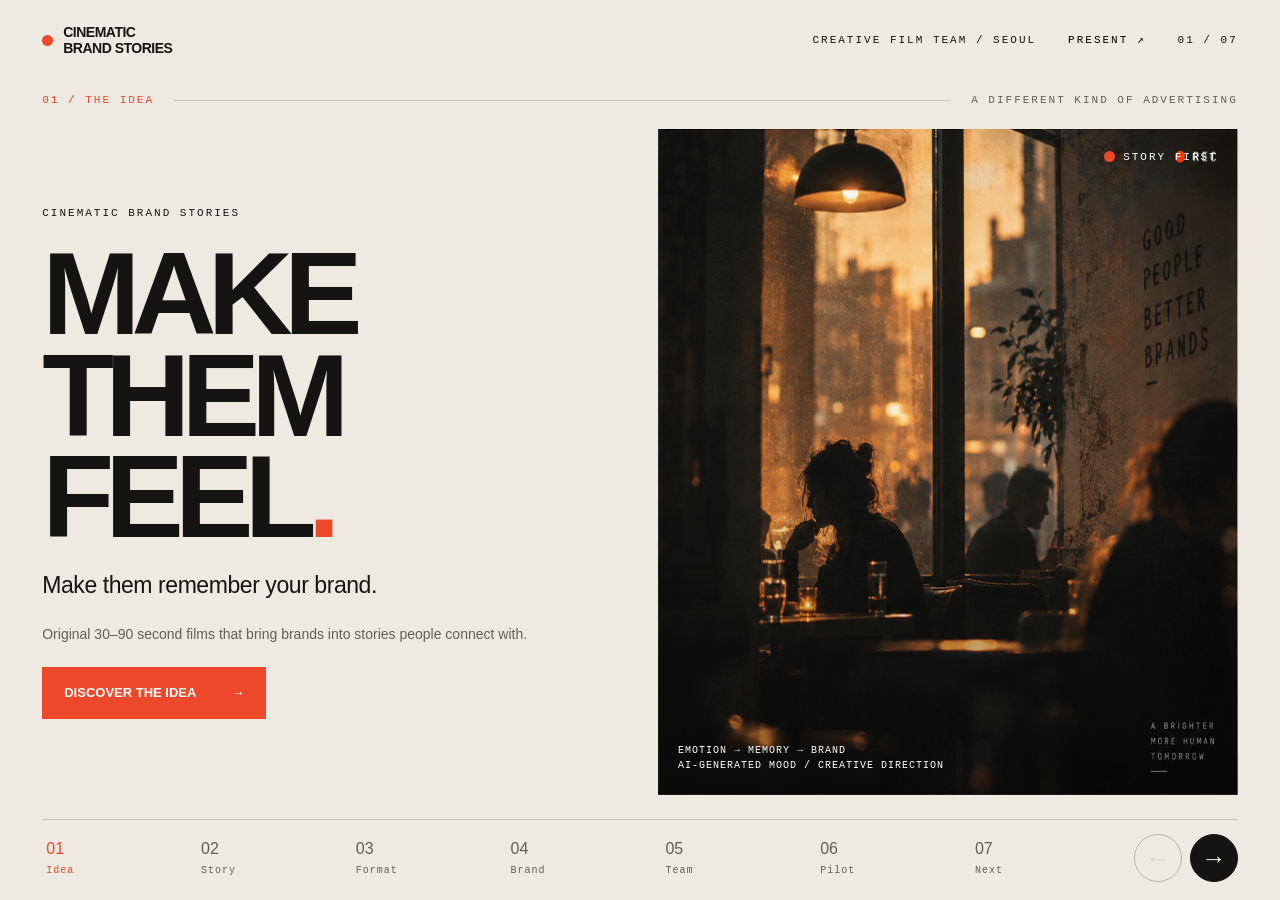
==== cinematic-stories/index.html @ 03edad2c "Add cinematic brand stories pitch website for iPad" ====
<!doctype html>
<html lang="en"><head><meta charset="utf-8"><meta name="viewport" content="width=device-width,initial-scale=1,viewport-fit=cover"><meta name="apple-mobile-web-app-capable" content="yes"><meta name="apple-mobile-web-app-status-bar-style" content="black-translucent"><meta name="theme-color" content="#eeeae2"><meta name="description" content="Cinematic Brand Stories. Original 30–90 second brand films, from concept to final film."><title>Cinematic Brand Stories — Creative Film Team</title><link rel="icon" href="../favicon.svg"><style>
:root{--paper:#eeeae2;--ink:#141412;--red:#ed482a;--line:#c8c4bb;--muted:#625f58;--pad:clamp(22px,3.3vw,60px)}*{box-sizing:border-box}body{margin:0;background:var(--paper);color:var(--ink);font-family:Arial,Helvetica,sans-serif;height:100vh;height:100dvh;display:flex;flex-direction:column;overflow:hidden}button,a{-webkit-tap-highlight-color:transparent}button{font:inherit;cursor:pointer}button:focus-visible,a:focus-visible{outline:3px solid var(--red);outline-offset:4px}button:disabled{opacity:.25;cursor:default}header{display:flex;align-items:center;justify-content:space-between;padding:18px var(--pad);padding-top:max(18px,env(safe-area-inset-top));gap:15px;flex:none}.logo{font-size:14px;font-weight:800;letter-spacing:-.5px;display:flex;align-items:center;gap:10px}.dot{display:inline-block;width:11px;height:11px;border-radius:100%;background:var(--red)}.mono,.eyebrow{font:11px/1.5 'Courier New',monospace;letter-spacing:2px;text-transform:uppercase}.header-right{display:flex;gap:24px;align-items:center}.plain{border:0;background:none;min-height:44px;padding:8px}.deck{display:flex;flex:1;min-height:0;overflow-x:auto;overflow-y:hidden;scroll-snap-type:x mandatory;scrollbar-width:none;overscroll-behavior-x:contain;-webkit-overflow-scrolling:touch}.deck::-webkit-scrollbar{display:none}.slide{flex:0 0 100%;width:100%;height:100%;overflow-y:auto;scroll-snap-align:start;scroll-snap-stop:always;padding:12px var(--pad) 24px;display:flex;flex-direction:column;gap:20px}.section-top{display:flex;align-items:center;gap:20px;color:var(--muted)}.section-top span:first-child{color:var(--red)}.rule{height:1px;flex:1;background:var(--line)}h1,h2,h3,p{margin:0}h1{font-size:clamp(70px,9.2vw,145px);line-height:.86;letter-spacing:-.075em;font-weight:900}h2{font-size:clamp(42px,6.1vw,94px);line-height:.95;letter-spacing:-.065em;font-weight:800}h3{font-size:22px;letter-spacing:-.8px}.red{color:var(--red)}.split{display:grid;grid-template-columns:1fr 1fr;gap:36px;flex:1;min-height:0}.hero-copy{display:flex;flex-direction:column;align-items:flex-start;justify-content:center;gap:22px}.lede{font-size:clamp(17px,1.8vw,24px);line-height:1.4;max-width:530px;letter-spacing:-.45px}.small{font-size:14px;line-height:1.5;color:var(--muted)}.cta{display:inline-flex;justify-content:space-between;align-items:center;gap:35px;background:var(--red);color:white;text-decoration:none;border:0;padding:16px 22px;min-height:52px;font-size:13px;font-weight:700}.art{position:relative;overflow:hidden;min-height:300px;background:#282019}.art img{position:absolute;width:169.55%;height:131.48%;max-width:none;left:-65.34%;top:-13.68%}.art:after{content:"";position:absolute;inset:0;background:linear-gradient(0deg,rgba(0,0,0,.45),transparent 45%);pointer-events:none}.art-label{position:absolute;left:20px;bottom:22px;z-index:1;color:white;font:10px/1.5 'Courier New',monospace;letter-spacing:1px}.rec{position:absolute;right:20px;top:20px;z-index:1;color:white;display:flex;align-items:center;gap:8px}.story-lines{display:flex;flex-direction:column;justify-content:center;gap:0}.story-row{border-top:1px solid var(--line);padding:23px 0;display:grid;grid-template-columns:34px 1fr;gap:14px}.story-row .num{color:var(--red);font:12px 'Courier New',monospace}.story-row p{font-size:clamp(22px,2.6vw,38px);line-height:1.1;letter-spacing:-1px}.bottom-note{margin-top:auto;border-top:1px solid var(--line);padding-top:20px}.format-title{display:flex;align-items:flex-end;justify-content:space-between;gap:25px}.duration{font-size:clamp(58px,8vw,112px);letter-spacing:-7px;line-height:1;color:var(--red);white-space:nowrap}.duration small{font-size:14px;letter-spacing:0}.work-grid{display:grid;grid-template-columns:repeat(3,1fr);gap:18px}.work-visual{aspect-ratio:16/10;background:#222320;display:grid;place-items:center;position:relative;overflow:hidden}.work-visual:before{content:"";position:absolute;inset:0;background:radial-gradient(ellipse at 30% 70%,#91674480,transparent 65%)}.work-card:nth-child(2) .work-visual{background:#242a2c}.work-card:nth-child(2) .work-visual:before{background:radial-gradient(ellipse at 70% 25%,#929b9680,transparent 60%)}.work-card:nth-child(3) .work-visual{background:#343024}.work-card:nth-child(3) .work-visual:before{background:radial-gradient(ellipse at 40% 40%,#d6b37270,transparent 65%)}.frame{position:absolute;inset:16px;border:1px solid #ffffff38}.placeholder-symbol{font-size:44px;color:#eeeae2;z-index:1;font-weight:200}.placeholder-label{position:absolute;bottom:24px;color:#ffffffb0;font:9px 'Courier New',monospace;text-transform:uppercase;letter-spacing:2px}.work-card h3{font-size:18px;margin-top:12px}.work-type{display:block;margin-top:6px;font:10px 'Courier New',monospace;letter-spacing:1px;color:var(--muted);text-transform:uppercase}video{width:100%;height:100%;object-fit:contain;position:relative;background:black;z-index:2}.genres{font-size:14px;line-height:1.5}.pill-grid{display:grid;grid-template-columns:1fr 1fr;gap:0}.pill{border-top:1px solid var(--line);padding:20px 0;display:flex;gap:14px;font-size:22px;letter-spacing:-.6px}.pill span{color:var(--red);font:11px 'Courier New',monospace;padding-top:6px}.brand-mark{font-size:clamp(110px,22vw,330px);line-height:1;color:var(--red);font-weight:800;letter-spacing:-.09em}.brand-box{display:flex;flex-direction:column;justify-content:center;gap:25px}.process{display:grid;grid-template-columns:repeat(5,1fr);border-top:1px solid var(--line);border-bottom:1px solid var(--line);margin:10px 0}.process div{padding:25px 12px;border-right:1px solid var(--line)}.process div:last-child{border:0}.process span{display:block;margin-bottom:30px;color:var(--red)}.process strong{font-size:clamp(15px,1.8vw,24px);letter-spacing:-.7px}.team-bottom{display:grid;grid-template-columns:1fr 1fr;gap:35px;align-items:center}.role-list{display:flex;flex-wrap:wrap;gap:10px}.role-list span{padding:11px 14px;border:1px solid var(--line);font-size:13px}.pilot{display:grid;grid-template-columns:1fr 1fr;gap:35px;align-items:center;flex:1}.pilot-card{background:var(--red);padding:35px;color:var(--paper);display:flex;flex-direction:column;gap:25px}.zero{font-size:clamp(110px,16vw,210px);line-height:.85;letter-spacing:-10px;font-weight:800}.pilot-card h3{font-size:26px}.pilot-card .small{color:#fff;max-width:380px}.checklist{display:flex;flex-direction:column;gap:14px;font-size:21px;letter-spacing:-.5px}.checklist span{color:var(--red);margin-right:14px}.last{justify-content:space-between}.partner{display:grid;grid-template-columns:1fr 50px 1fr;gap:25px;align-items:center}.partner .cross{font-size:42px;color:var(--red);text-align:center}.partner-box{border-top:1px solid var(--line);padding-top:16px}.partner-box p{font-size:17px;line-height:1.4;margin-top:12px;max-width:390px}.closing{display:flex;align-items:center;justify-content:space-between;gap:25px;border-top:1px solid var(--line);padding-top:20px}.closing a{color:var(--ink);text-underline-offset:4px}.closing .cta{color:white}.nav{display:flex;gap:16px;padding:12px var(--pad);padding-bottom:max(16px,env(safe-area-inset-bottom));border-top:1px solid var(--line);margin:0 var(--pad);padding-left:0;padding-right:0;flex:none;align-items:center}.chapters{display:grid;grid-template-columns:repeat(7,1fr);gap:8px;flex:1}.chapters button{min-height:52px;text-align:left;border:0;background:none;color:var(--muted);padding:4px}.chapters button span{display:block;font:10px 'Courier New',monospace;letter-spacing:1px;margin-top:7px}.chapters button[aria-current=step]{color:var(--red)}.arrows{display:flex;gap:8px}.arrows button{width:48px;height:48px;border:1px solid var(--ink);border-radius:50%;background:none;font-size:25px}.arrows #next{background:var(--ink);color:var(--paper)}#tip{position:fixed;top:85px;left:var(--pad);right:var(--pad);background:var(--ink);color:white;padding:18px;z-index:5;font-size:14px}#tip button{float:right;color:white}.skip{position:fixed;top:-100px;left:20px;background:white;padding:15px;z-index:10}.skip:focus{top:10px}
@media(min-width:1400px){.slide{gap:28px}.hero-copy{gap:30px}}
@media(max-height:720px) and (min-width:800px){header{padding-top:10px;padding-bottom:8px}.slide{gap:14px;padding-bottom:16px}h1{font-size:clamp(68px,8.3vw,110px)}h2{font-size:clamp(40px,5vw,70px)}.hero-copy{gap:16px}.lede{font-size:18px}.story-row{padding:16px 0}.process div{padding:18px 12px}.process span{margin-bottom:18px}.pill{padding:14px 0}.nav{padding-top:6px;padding-bottom:8px}.pilot-card{padding:25px;gap:20px}.work-visual{aspect-ratio:16/8}}
@media(max-width:800px){.split{grid-template-columns:1fr;gap:25px;min-height:auto}.hero-copy{gap:22px}.art{min-height:280px}.slide{gap:20px;padding-top:10px}.header-right .mono{display:none}h1{font-size:clamp(76px,13vw,115px)}h2{font-size:clamp(45px,8vw,70px)}.format-title{align-items:flex-start;flex-direction:column;gap:15px}.duration{font-size:65px;letter-spacing:-4px}.work-grid{gap:12px}.work-card h3{font-size:15px}.placeholder-label{bottom:14px;font-size:8px;letter-spacing:0}.frame{inset:10px}.placeholder-symbol{font-size:30px}.team-bottom,.pilot{grid-template-columns:1fr}.pilot-card{padding:28px}.process{grid-template-columns:repeat(5,1fr)}.process div{padding:20px 6px}.process strong{font-size:13px;letter-spacing:-.4px}.process span{margin-bottom:20px}.partner{gap:12px;grid-template-columns:1fr 25px 1fr}.partner-box h3{font-size:19px}.partner-box p{font-size:15px}.closing{align-items:flex-start;flex-direction:column}.chapters button span{display:none}.chapters button{min-height:44px;font-size:12px}.nav{gap:8px}.arrows button{width:44px;height:44px}.brand-mark{font-size:140px}.pill{font-size:18px}.last{gap:28px}.bottom-note{margin-top:12px}}
@media(max-width:480px){.work-grid{grid-template-columns:1fr}.work-visual{aspect-ratio:16/8}.work-card{margin-bottom:10px}.partner{grid-template-columns:1fr}.partner .cross{text-align:left}.process{grid-template-columns:1fr}.process div{display:flex;gap:20px;border-right:0;border-bottom:1px solid var(--line);padding:14px}.process span{margin:0}.process strong{font-size:18px}.header-right{gap:4px}.logo{font-size:12px}.chapters{gap:0}.chapters button{padding:2px}}
@media(prefers-reduced-motion:reduce){*{scroll-behavior:auto!important}}@media print{body{height:auto;overflow:visible}header,.nav{display:none}.deck{display:block;overflow:visible}.slide{width:100%;height:auto;min-height:95vh;overflow:visible;break-after:page;padding:30px}.slide[inert]{visibility:visible}}
</style></head><body><a class="skip" href="#deck">Skip to presentation</a>
<header><div class="logo"><i class="dot"></i>CINEMATIC<br>BRAND STORIES</div><div class="header-right"><span class="mono">Creative Film Team / Seoul</span><button class="plain mono" id="present" aria-label="Open full screen">Present ↗</button><span class="mono" id="counter" aria-live="polite">01 / 07</span></div></header>
<div id="tip" hidden><button class="plain" onclick="this.parentNode.hidden=true" aria-label="Dismiss">×</button></div>
<main class="deck" id="deck" aria-label="Seven chapter brand film presentation" tabindex="-1">
<section class="slide" aria-label="The idea"><div class="section-top mono"><span>01 / THE IDEA</span><div class="rule"></div><span>A different kind of advertising</span></div><div class="split"><div class="hero-copy"><p class="eyebrow">Cinematic Brand Stories</p><h1>MAKE<br>THEM<br>FEEL<span class="red">.</span></h1><p class="lede">Make them remember your brand.</p><p class="small">Original 30–90 second films that bring brands into stories people connect with.</p><button class="cta" data-go="1">DISCOVER THE IDEA <span>→</span></button></div><div class="art"><img src="design-direction.png" alt="An AI-generated cinematic café moodboard"><div class="rec mono"><i class="dot"></i>STORY FIRST</div><span class="art-label">EMOTION → MEMORY → BRAND<br>AI-GENERATED MOOD / CREATIVE DIRECTION</span></div></div></section>
<section class="slide" aria-label="The story"><div class="section-top mono"><span>02 / THE STORY</span><div class="rule"></div><span>Product → meaning</span></div><div class="split"><div class="hero-copy"><h2>A COFFEE.<br>A PLACE.<br><span class="red">A FEELING.</span></h2><p class="lede">A café can be much more than a place to buy coffee.</p><p class="small">When a product belongs to a meaningful moment, it becomes part of the story.</p></div><div class="story-lines"><div class="story-row"><span class="num">01</span><p>The first date.<br>The start of something.</p></div><div class="story-row"><span class="num">02</span><p>A reunion.<br>Five years later.</p></div><div class="story-row"><span class="num">03</span><p>A familiar taste.<br>Someone you miss.</p></div><p class="bottom-note lede">They remember the feeling.<br><strong>And the brand within it.</strong></p></div></div></section>
<section class="slide" aria-label="The format and works"><div class="section-top mono"><span>03 / THE FORMAT</span><div class="rule"></div><span>Short films. Lasting feelings.</span></div><div class="format-title"><h2>SMALL FILMS.<br><span class="red">REAL STORIES.</span></h2><div class="duration">30–90<small> SEC</small></div></div><p class="genres">Romance / Drama / Comedy / Nostalgia / Lifestyle / Wit</p><div class="work-grid">
<article class="work-card" data-work="0"><div class="work-visual"><div class="frame"></div><span class="placeholder-symbol" aria-hidden="true">＋</span><span class="placeholder-label">Your film goes here</span></div><h3>Film 01</h3><span class="work-type">Emotional storytelling</span></article><article class="work-card" data-work="1"><div class="work-visual"><div class="frame"></div><span class="placeholder-symbol" aria-hidden="true">＋</span><span class="placeholder-label">Your film goes here</span></div><h3>Film 02</h3><span class="work-type">Character & connection</span></article><article class="work-card" data-work="2"><div class="work-visual"><div class="frame"></div><span class="placeholder-symbol" aria-hidden="true">＋</span><span class="placeholder-label">Your film goes here</span></div><h3>Film 03</h3><span class="work-type">Brand personality</span></article>
</div><p class="small">Portfolio slots — ready for selected films and references.</p><p class="bottom-note lede">One complete story. Your brand at its heart.</p></section>
<section class="slide" aria-label="Brand understanding"><div class="section-top mono"><span>04 / YOUR BRAND</span><div class="rule"></div><span>Identity before ideas</span></div><div class="split"><div class="brand-box"><h2>IT STARTS<br>WITH <span class="red">YOU.</span></h2><p class="lede">We understand the brand before we write the story.</p><div class="brand-mark" aria-hidden="true">↗</div></div><div class="hero-copy"><div class="pill-grid" style="width:100%"><div class="pill"><span>01</span>Visual style</div><div class="pill"><span>02</span>Target audience</div><div class="pill"><span>03</span>Mood & tone</div><div class="pill"><span>04</span>Products</div><div class="pill"><span>05</span>Brand story</div><div class="pill"><span>06</span>Distinctive qualities</div></div><p class="bottom-note lede">A story rooted in what makes your brand unique.</p></div></div></section>
<section class="slide" aria-label="Our team and process"><div class="section-top mono"><span>05 / THE TEAM</span><div class="rule"></div><span>From first idea to final frame</span></div><h2>ONE SMALL TEAM.<br><span class="red">THE WHOLE FILM.</span></h2><p class="lede">A complete creative process, with fewer moving parts.</p><div class="process"><div><span class="mono">01 →</span><strong>Concept</strong></div><div><span class="mono">02 →</span><strong>Script</strong></div><div><span class="mono">03 →</span><strong>Pre-production</strong></div><div><span class="mono">04 →</span><strong>Shoot</strong></div><div><span class="mono">05 →</span><strong>Edit</strong></div></div><div class="team-bottom"><div class="role-list"><span>Creative development</span><span>Directing</span><span>Acting / Modeling</span><span>Shooting</span><span>Editing</span></div><p class="lede">We can also appear in the film.<br><span class="small">Flexible production. Efficient use of resources. A cinematic approach.</span></p></div><p class="bottom-note small">The deliverable: one original cinematic commercial, from concept to finished film.</p></section>
<section class="slide" aria-label="The pilot offer"><div class="section-top mono"><span>06 / THE PILOT</span><div class="rule"></div><span>See the idea become a film</span></div><div class="pilot"><div class="hero-copy"><h2>LET’S MAKE<br><span class="red">THE FIRST ONE.</span></h2><div class="checklist"><p><span>01</span>Choose one brand together.</p><p><span>02</span>Explore several concepts.</p><p><span>03</span>Select one story.</p><p><span>04</span>Produce one finished film.</p></div><p class="small">A proof of concept to evaluate—and a first case study to build on.</p></div><div class="pilot-card"><p class="eyebrow">First pilot / Our offer</p><div class="zero">0<span style="font-size:.3em;letter-spacing:-2px"> fee</span></div><h3>No production fee<br>charged by our team.</h3><p class="small">Concept, script, directing, shooting, acting if needed, and editing.</p><p class="small">Any external costs and the project scope are agreed together before production.</p></div></div></section>
<section class="slide last" aria-label="Partnership and next step"><div class="section-top mono"><span>07 / WHAT’S NEXT</span><div class="rule"></div><span>Build something together</span></div><h2>YOUR BRAND INSIGHT.<br>OUR FILMCRAFT.<br><span class="red">A NEW POSSIBILITY.</span></h2><div class="partner"><div class="partner-box"><p class="eyebrow">The agency</p><h3>Brand & business.</h3><p>You bring brand understanding, client relationships, and business needs.</p></div><div class="cross">×</div><div class="partner-box"><p class="eyebrow">Creative Film Team</p><h3>Story & production.</h3><p>We turn those needs into a story and deliver the finished film.</p></div></div><p class="small">If the pilot works, we develop the format for other clients—with budgets, scale, and commercial terms agreed per project.</p><div class="closing"><div><p class="lede"><strong>Let’s choose a brand for the first pilot.</strong></p><p class="small" style="margin-top:8px">Watch. Feel. Remember. <span class="red">“That was an ad.”</span></p></div><a class="cta" href="../index.html">MEET THE PRODUCER <span>↗</span></a></div></section>
</main><footer class="nav"><nav class="chapters" aria-label="Chapters"><button aria-label="Chapter 1: Idea" aria-current="step">01<span>Idea</span></button><button aria-label="Chapter 2: Story" aria-current="false">02<span>Story</span></button><button aria-label="Chapter 3: Format" aria-current="false">03<span>Format</span></button><button aria-label="Chapter 4: Brand" aria-current="false">04<span>Brand</span></button><button aria-label="Chapter 5: Team" aria-current="false">05<span>Team</span></button><button aria-label="Chapter 6: Pilot" aria-current="false">06<span>Pilot</span></button><button aria-label="Chapter 7: Next" aria-current="false">07<span>Next</span></button></nav><div class="arrows"><button id="prev" aria-label="Previous chapter" disabled>←</button><button id="next" aria-label="Next chapter">→</button></div></footer>
<script src="works.js"></script><script>
const deck=document.querySelector('.deck'), slides=[...document.querySelectorAll('.slide')], tabs=[...document.querySelectorAll('.chapters button')];
let active=0;const reduced=matchMedia('(prefers-reduced-motion: reduce)').matches;
function go(n){n=Math.max(0,Math.min(6,n));deck.scrollTo({left:n*deck.clientWidth,behavior:reduced?'auto':'smooth'});}
function update(){const n=Math.max(0,Math.min(6,Math.round(deck.scrollLeft/deck.clientWidth)));if(n!==active)document.querySelectorAll('video').forEach(v=>v.pause());active=n;tabs.forEach((b,i)=>{b.setAttribute('aria-current',i===n?'step':'false');slides[i].inert=i!==n;});document.querySelector('#counter').textContent=String(n+1).padStart(2,'0')+' / 07';document.querySelector('#prev').disabled=n===0;document.querySelector('#next').disabled=n===6;history.replaceState(null,'','#'+(n+1));}
tabs.forEach((b,i)=>b.addEventListener('click',()=>go(i)));document.querySelectorAll('[data-go]').forEach(b=>b.addEventListener('click',()=>go(Number(b.dataset.go))));
document.querySelector('#prev').onclick=()=>go(active-1);document.querySelector('#next').onclick=()=>go(active+1);
deck.addEventListener('scroll',()=>requestAnimationFrame(update),{passive:true});
document.addEventListener('keydown',e=>{if(/INPUT|TEXTAREA|VIDEO/.test(e.target.tagName))return;if(e.key==='ArrowRight'){e.preventDefault();go(active+1);}if(e.key==='ArrowLeft'){e.preventDefault();go(active-1);}});
let resizeTimer;window.addEventListener('resize',()=>{clearTimeout(resizeTimer);resizeTimer=setTimeout(()=>{deck.scrollTo({left:active*deck.clientWidth,behavior:'instant'});},100);});
const initial=Number(location.hash.slice(1));if(initial>=1&&initial<=7)deck.scrollLeft=(initial-1)*deck.clientWidth;update();
document.querySelector('#present').onclick=async()=>{try{if(document.fullscreenElement)await document.exitFullscreen();else if(document.documentElement.requestFullscreen)await document.documentElement.requestFullscreen();else{document.querySelector('#tip').textContent='On iPad: Safari → Share → Add to Home Screen for a full-screen pitch.';document.querySelector('#tip').hidden=false;}}catch{document.querySelector('#tip').textContent='Use Safari → Share → Add to Home Screen on iPad.';document.querySelector('#tip').hidden=false;}};
if(window.CBS_WORKS) window.CBS_WORKS.forEach((work,i)=>{const card=document.querySelector('[data-work="'+i+'"]');if(!card)return;card.querySelector('h3').textContent=work.title||'Film '+(i+1);card.querySelector('.work-type').textContent=work.category||'Brand film';if(work.src){let u;try{u=new URL(work.src,location.href);}catch{return;}if(!['https:','http:'].includes(u.protocol))return;const video=document.createElement('video');video.controls=true;video.playsInline=true;video.preload='metadata';video.src=u.href;if(work.poster)video.poster=work.poster;video.setAttribute('aria-label',work.title||'Brand film');card.querySelector('.work-visual').replaceChildren(video);card.querySelector('.placeholder-label').textContent='Selected work';}});
</script></body></html>
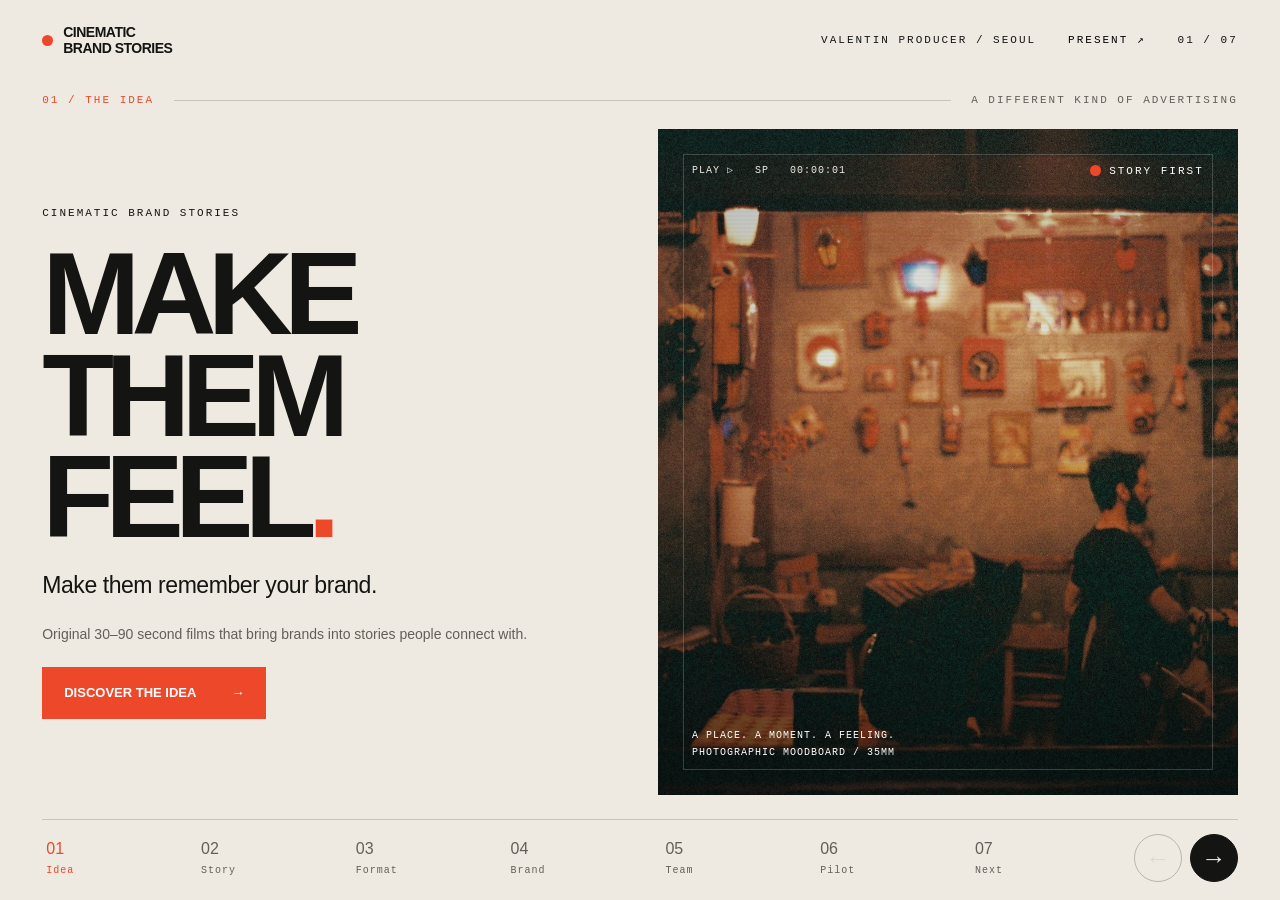
==== commit 2e4891b1: "Add real cinematic photography, story diagrams and interactive brand moodboards" ====
--- a/cinematic-stories/index.html
+++ b/cinematic-stories/index.html
@@ -1,26 +1,116 @@
 <!doctype html>
-<html lang="en"><head><meta charset="utf-8"><meta name="viewport" content="width=device-width,initial-scale=1,viewport-fit=cover"><meta name="apple-mobile-web-app-capable" content="yes"><meta name="apple-mobile-web-app-status-bar-style" content="black-translucent"><meta name="theme-color" content="#eeeae2"><meta name="description" content="Cinematic Brand Stories. Original 30–90 second brand films, from concept to final film."><title>Cinematic Brand Stories — Creative Film Team</title><link rel="icon" href="../favicon.svg"><style>
+<html lang="en"><head><meta charset="utf-8"><meta name="viewport" content="width=device-width,initial-scale=1,viewport-fit=cover"><meta name="apple-mobile-web-app-capable" content="yes"><meta name="apple-mobile-web-app-status-bar-style" content="black-translucent"><meta name="theme-color" content="#eeeae2"><meta name="description" content="Cinematic Brand Stories. Original 30–90 second brand films, from concept to final film."><title>Cinematic Brand Stories — Valentin Producer</title><link rel="icon" href="../favicon.svg"><style>
 :root{--paper:#eeeae2;--ink:#141412;--red:#ed482a;--line:#c8c4bb;--muted:#625f58;--pad:clamp(22px,3.3vw,60px)}*{box-sizing:border-box}body{margin:0;background:var(--paper);color:var(--ink);font-family:Arial,Helvetica,sans-serif;height:100vh;height:100dvh;display:flex;flex-direction:column;overflow:hidden}button,a{-webkit-tap-highlight-color:transparent}button{font:inherit;cursor:pointer}button:focus-visible,a:focus-visible{outline:3px solid var(--red);outline-offset:4px}button:disabled{opacity:.25;cursor:default}header{display:flex;align-items:center;justify-content:space-between;padding:18px var(--pad);padding-top:max(18px,env(safe-area-inset-top));gap:15px;flex:none}.logo{font-size:14px;font-weight:800;letter-spacing:-.5px;display:flex;align-items:center;gap:10px}.dot{display:inline-block;width:11px;height:11px;border-radius:100%;background:var(--red)}.mono,.eyebrow{font:11px/1.5 'Courier New',monospace;letter-spacing:2px;text-transform:uppercase}.header-right{display:flex;gap:24px;align-items:center}.plain{border:0;background:none;min-height:44px;padding:8px}.deck{display:flex;flex:1;min-height:0;overflow-x:auto;overflow-y:hidden;scroll-snap-type:x mandatory;scrollbar-width:none;overscroll-behavior-x:contain;-webkit-overflow-scrolling:touch}.deck::-webkit-scrollbar{display:none}.slide{flex:0 0 100%;width:100%;height:100%;overflow-y:auto;scroll-snap-align:start;scroll-snap-stop:always;padding:12px var(--pad) 24px;display:flex;flex-direction:column;gap:20px}.section-top{display:flex;align-items:center;gap:20px;color:var(--muted)}.section-top span:first-child{color:var(--red)}.rule{height:1px;flex:1;background:var(--line)}h1,h2,h3,p{margin:0}h1{font-size:clamp(70px,9.2vw,145px);line-height:.86;letter-spacing:-.075em;font-weight:900}h2{font-size:clamp(42px,6.1vw,94px);line-height:.95;letter-spacing:-.065em;font-weight:800}h3{font-size:22px;letter-spacing:-.8px}.red{color:var(--red)}.split{display:grid;grid-template-columns:1fr 1fr;gap:36px;flex:1;min-height:0}.hero-copy{display:flex;flex-direction:column;align-items:flex-start;justify-content:center;gap:22px}.lede{font-size:clamp(17px,1.8vw,24px);line-height:1.4;max-width:530px;letter-spacing:-.45px}.small{font-size:14px;line-height:1.5;color:var(--muted)}.cta{display:inline-flex;justify-content:space-between;align-items:center;gap:35px;background:var(--red);color:white;text-decoration:none;border:0;padding:16px 22px;min-height:52px;font-size:13px;font-weight:700}.art{position:relative;overflow:hidden;min-height:300px;background:#282019}.art img{position:absolute;width:169.55%;height:131.48%;max-width:none;left:-65.34%;top:-13.68%}.art:after{content:"";position:absolute;inset:0;background:linear-gradient(0deg,rgba(0,0,0,.45),transparent 45%);pointer-events:none}.art-label{position:absolute;left:20px;bottom:22px;z-index:1;color:white;font:10px/1.5 'Courier New',monospace;letter-spacing:1px}.rec{position:absolute;right:20px;top:20px;z-index:1;color:white;display:flex;align-items:center;gap:8px}.story-lines{display:flex;flex-direction:column;justify-content:center;gap:0}.story-row{border-top:1px solid var(--line);padding:23px 0;display:grid;grid-template-columns:34px 1fr;gap:14px}.story-row .num{color:var(--red);font:12px 'Courier New',monospace}.story-row p{font-size:clamp(22px,2.6vw,38px);line-height:1.1;letter-spacing:-1px}.bottom-note{margin-top:auto;border-top:1px solid var(--line);padding-top:20px}.format-title{display:flex;align-items:flex-end;justify-content:space-between;gap:25px}.duration{font-size:clamp(58px,8vw,112px);letter-spacing:-7px;line-height:1;color:var(--red);white-space:nowrap}.duration small{font-size:14px;letter-spacing:0}.work-grid{display:grid;grid-template-columns:repeat(3,1fr);gap:18px}.work-visual{aspect-ratio:16/10;background:#222320;display:grid;place-items:center;position:relative;overflow:hidden}.work-visual:before{content:"";position:absolute;inset:0;background:radial-gradient(ellipse at 30% 70%,#91674480,transparent 65%)}.work-card:nth-child(2) .work-visual{background:#242a2c}.work-card:nth-child(2) .work-visual:before{background:radial-gradient(ellipse at 70% 25%,#929b9680,transparent 60%)}.work-card:nth-child(3) .work-visual{background:#343024}.work-card:nth-child(3) .work-visual:before{background:radial-gradient(ellipse at 40% 40%,#d6b37270,transparent 65%)}.frame{position:absolute;inset:16px;border:1px solid #ffffff38}.placeholder-symbol{font-size:44px;color:#eeeae2;z-index:1;font-weight:200}.placeholder-label{position:absolute;bottom:24px;color:#ffffffb0;font:9px 'Courier New',monospace;text-transform:uppercase;letter-spacing:2px}.work-card h3{font-size:18px;margin-top:12px}.work-type{display:block;margin-top:6px;font:10px 'Courier New',monospace;letter-spacing:1px;color:var(--muted);text-transform:uppercase}video{width:100%;height:100%;object-fit:contain;position:relative;background:black;z-index:2}.genres{font-size:14px;line-height:1.5}.pill-grid{display:grid;grid-template-columns:1fr 1fr;gap:0}.pill{border-top:1px solid var(--line);padding:20px 0;display:flex;gap:14px;font-size:22px;letter-spacing:-.6px}.pill span{color:var(--red);font:11px 'Courier New',monospace;padding-top:6px}.brand-mark{font-size:clamp(110px,22vw,330px);line-height:1;color:var(--red);font-weight:800;letter-spacing:-.09em}.brand-box{display:flex;flex-direction:column;justify-content:center;gap:25px}.process{display:grid;grid-template-columns:repeat(5,1fr);border-top:1px solid var(--line);border-bottom:1px solid var(--line);margin:10px 0}.process div{padding:25px 12px;border-right:1px solid var(--line)}.process div:last-child{border:0}.process span{display:block;margin-bottom:30px;color:var(--red)}.process strong{font-size:clamp(15px,1.8vw,24px);letter-spacing:-.7px}.team-bottom{display:grid;grid-template-columns:1fr 1fr;gap:35px;align-items:center}.role-list{display:flex;flex-wrap:wrap;gap:10px}.role-list span{padding:11px 14px;border:1px solid var(--line);font-size:13px}.pilot{display:grid;grid-template-columns:1fr 1fr;gap:35px;align-items:center;flex:1}.pilot-card{background:var(--red);padding:35px;color:var(--paper);display:flex;flex-direction:column;gap:25px}.zero{font-size:clamp(110px,16vw,210px);line-height:.85;letter-spacing:-10px;font-weight:800}.pilot-card h3{font-size:26px}.pilot-card .small{color:#fff;max-width:380px}.checklist{display:flex;flex-direction:column;gap:14px;font-size:21px;letter-spacing:-.5px}.checklist span{color:var(--red);margin-right:14px}.last{justify-content:space-between}.partner{display:grid;grid-template-columns:1fr 50px 1fr;gap:25px;align-items:center}.partner .cross{font-size:42px;color:var(--red);text-align:center}.partner-box{border-top:1px solid var(--line);padding-top:16px}.partner-box p{font-size:17px;line-height:1.4;margin-top:12px;max-width:390px}.closing{display:flex;align-items:center;justify-content:space-between;gap:25px;border-top:1px solid var(--line);padding-top:20px}.closing a{color:var(--ink);text-underline-offset:4px}.closing .cta{color:white}.nav{display:flex;gap:16px;padding:12px var(--pad);padding-bottom:max(16px,env(safe-area-inset-bottom));border-top:1px solid var(--line);margin:0 var(--pad);padding-left:0;padding-right:0;flex:none;align-items:center}.chapters{display:grid;grid-template-columns:repeat(7,1fr);gap:8px;flex:1}.chapters button{min-height:52px;text-align:left;border:0;background:none;color:var(--muted);padding:4px}.chapters button span{display:block;font:10px 'Courier New',monospace;letter-spacing:1px;margin-top:7px}.chapters button[aria-current=step]{color:var(--red)}.arrows{display:flex;gap:8px}.arrows button{width:48px;height:48px;border:1px solid var(--ink);border-radius:50%;background:none;font-size:25px}.arrows #next{background:var(--ink);color:var(--paper)}#tip{position:fixed;top:85px;left:var(--pad);right:var(--pad);background:var(--ink);color:white;padding:18px;z-index:5;font-size:14px}#tip button{float:right;color:white}.skip{position:fixed;top:-100px;left:20px;background:white;padding:15px;z-index:10}.skip:focus{top:10px}
 @media(min-width:1400px){.slide{gap:28px}.hero-copy{gap:30px}}
 @media(max-height:720px) and (min-width:800px){header{padding-top:10px;padding-bottom:8px}.slide{gap:14px;padding-bottom:16px}h1{font-size:clamp(68px,8.3vw,110px)}h2{font-size:clamp(40px,5vw,70px)}.hero-copy{gap:16px}.lede{font-size:18px}.story-row{padding:16px 0}.process div{padding:18px 12px}.process span{margin-bottom:18px}.pill{padding:14px 0}.nav{padding-top:6px;padding-bottom:8px}.pilot-card{padding:25px;gap:20px}.work-visual{aspect-ratio:16/8}}
 @media(max-width:800px){.split{grid-template-columns:1fr;gap:25px;min-height:auto}.hero-copy{gap:22px}.art{min-height:280px}.slide{gap:20px;padding-top:10px}.header-right .mono{display:none}h1{font-size:clamp(76px,13vw,115px)}h2{font-size:clamp(45px,8vw,70px)}.format-title{align-items:flex-start;flex-direction:column;gap:15px}.duration{font-size:65px;letter-spacing:-4px}.work-grid{gap:12px}.work-card h3{font-size:15px}.placeholder-label{bottom:14px;font-size:8px;letter-spacing:0}.frame{inset:10px}.placeholder-symbol{font-size:30px}.team-bottom,.pilot{grid-template-columns:1fr}.pilot-card{padding:28px}.process{grid-template-columns:repeat(5,1fr)}.process div{padding:20px 6px}.process strong{font-size:13px;letter-spacing:-.4px}.process span{margin-bottom:20px}.partner{gap:12px;grid-template-columns:1fr 25px 1fr}.partner-box h3{font-size:19px}.partner-box p{font-size:15px}.closing{align-items:flex-start;flex-direction:column}.chapters button span{display:none}.chapters button{min-height:44px;font-size:12px}.nav{gap:8px}.arrows button{width:44px;height:44px}.brand-mark{font-size:140px}.pill{font-size:18px}.last{gap:28px}.bottom-note{margin-top:12px}}
 @media(max-width:480px){.work-grid{grid-template-columns:1fr}.work-visual{aspect-ratio:16/8}.work-card{margin-bottom:10px}.partner{grid-template-columns:1fr}.partner .cross{text-align:left}.process{grid-template-columns:1fr}.process div{display:flex;gap:20px;border-right:0;border-bottom:1px solid var(--line);padding:14px}.process span{margin:0}.process strong{font-size:18px}.header-right{gap:4px}.logo{font-size:12px}.chapters{gap:0}.chapters button{padding:2px}}
 @media(prefers-reduced-motion:reduce){*{scroll-behavior:auto!important}}@media print{body{height:auto;overflow:visible}header,.nav{display:none}.deck{display:block;overflow:visible}.slide{width:100%;height:auto;min-height:95vh;overflow:visible;break-after:page;padding:30px}.slide[inert]{visibility:visible}}
+
+/* Photographic revision: regular local JPEGs, designed for Safari and iPad. */
+.art.analog-hero{background:#33261d;isolation:isolate}
+.film-photo{position:relative;overflow:hidden;background:#25221b;aspect-ratio:16/10}
+.film-photo img{display:block;width:100%;height:100%;object-fit:cover}
+.film-photo::after{content:"";position:absolute;inset:0;background:radial-gradient(ellipse at center,transparent 35%,#0d0c1038 100%);pointer-events:none}
+.film-photo.warm img{filter:sepia(.14) saturate(.87) contrast(1.04)}
+.film-photo.faded img{filter:saturate(.78) contrast(.93)}
+.film-photo.neon img{filter:saturate(1.06) contrast(1.08)}
+.film-photo.noir img{filter:saturate(.55) contrast(1.12)}
+.film-photo.vhs::before{content:"";position:absolute;inset:0;z-index:1;opacity:.1;background:repeating-linear-gradient(to bottom,transparent 0,transparent 2px,#0b090980 3px,transparent 4px);pointer-events:none}
+.photo-corners{position:absolute;inset:12px;border:1px solid #ffffff30;pointer-events:none;z-index:2}
+.art .film-photo{position:absolute;inset:0;width:100%;height:100%;aspect-ratio:auto}
+.art .film-photo img{position:absolute;inset:0;left:0;top:0;width:100%;height:100%;max-width:100%;object-fit:cover;object-position:50% 50%}
+.art .photo-corners{inset:25px}
+.art .art-label{bottom:34px;left:34px;max-width:85%;line-height:1.7}
+.art .rec{top:34px;right:34px}
+.hero-film-counter{position:absolute;left:34px;top:34px;z-index:2;color:#eeeae2;font-size:10px;letter-spacing:1px}
+.art .film-photo img{filter:sepia(.12) saturate(.85) brightness(.85) contrast(1.06)}
+.story-split{grid-template-columns:.9fr 1.1fr}
+.emotion-map{display:flex;gap:9px;align-items:center;flex-wrap:wrap;margin-top:10px;border-top:1px solid var(--line);padding-top:18px;width:100%}
+.emotion-map svg{width:20px;height:20px;color:var(--red)}
+.emotion-map span{font:9px 'Courier New',monospace;letter-spacing:.7px}
+.emotion-map b{font-weight:400;font-size:15px;color:var(--muted)}
+.illustrated-story{grid-template-columns:120px minmax(0,1fr);gap:18px;padding:17px 0;align-items:center}
+.story-still{position:relative;width:120px;height:103px}
+.story-still .film-photo{width:100%;height:100%;aspect-ratio:auto}
+.still-number{position:absolute;top:9px;left:12px;z-index:3;color:white;letter-spacing:1px}
+.story-still .photo-corners{inset:7px}
+.story-caption h3{font-size:clamp(21px,2.3vw,34px);line-height:1.08;letter-spacing:-.9px}
+.story-caption>p{font-size:clamp(16px,1.65vw,24px);line-height:1.2;letter-spacing:-.5px;margin-top:5px;color:var(--muted)}
+.story-diagram{display:flex;align-items:center;gap:8px;margin-top:13px;font:10px 'Courier New',monospace;letter-spacing:0}
+.story-diagram svg{width:22px;height:22px;flex:none;color:var(--red)}
+.story-diagram b{font-size:17px;color:var(--red);font-weight:400}
+.photo-reference-note{font:9px 'Courier New',monospace;letter-spacing:1px;color:var(--muted);margin-top:12px;text-transform:uppercase}
+.brand-layout{display:grid;grid-template-columns:minmax(245px,.85fr) minmax(0,1.55fr);gap:35px;flex:1;min-height:auto}
+.brand-sidebar{display:flex;flex-direction:column;gap:18px}
+.brand-sidebar h2{font-size:clamp(36px,4.1vw,64px);line-height:1}
+.brand-selector{display:flex;flex-direction:column}
+.brand-selector button{display:flex;align-items:center;gap:12px;width:100%;min-height:47px;background:none;border:0;border-top:1px solid var(--line);padding:10px 0;font-size:16px;text-align:left;letter-spacing:-.25px}
+.brand-selector button .mono{font-size:10px;letter-spacing:1px;color:var(--muted)}
+.brand-selector button b{margin-left:auto;font-size:18px;font-weight:400}
+.brand-selector button[aria-selected=true]{color:var(--red)}
+.brand-selector button[aria-selected=true] .mono{color:var(--red)}
+.brand-content{min-width:0}
+[hidden]{display:none!important}
+.brand-content .eyebrow{font-size:10px;letter-spacing:1.5px;margin-bottom:14px}
+.look-grid{display:grid;grid-template-columns:repeat(2,minmax(0,1fr));gap:14px 18px}
+.look-card{margin:0;min-width:0}
+.look-card .film-photo{aspect-ratio:16/9}
+.look-card figcaption{display:flex;justify-content:space-between;gap:10px;padding:10px 0 0}
+.look-card h3{font-size:17px;letter-spacing:-.5px}
+.look-card figcaption p{font-size:11px;line-height:1.4;color:var(--muted);margin-top:5px}
+.swatches{display:flex;gap:3px;align-items:flex-start;margin-top:4px;flex:none}
+.swatches i{display:block;width:8px;height:8px;border-radius:50%}
+.panel-note{font-size:12px;line-height:1.45;color:var(--muted);border-top:1px solid var(--line);padding-top:12px;margin-top:16px}
+.panel-heading{font-size:26px;letter-spacing:-.8px;line-height:1.1;margin-bottom:10px}
+.two-large{margin-top:20px}
+.two-large .film-photo{aspect-ratio:4/3}
+.brand-footer{display:flex;align-items:center;justify-content:space-between;gap:18px}
+.credits-button{font-size:11px;color:var(--muted);text-decoration:underline;text-underline-offset:3px;white-space:nowrap}
+.illustrated-team{grid-template-columns:1fr 1fr;align-items:center}
+.production-photo{position:relative;margin:0}
+.production-photo .film-photo{aspect-ratio:21/9;max-height:200px}
+.production-photo figcaption{position:absolute;bottom:18px;left:20px;z-index:3;color:white;font-size:9px;letter-spacing:1px}
+.pilot-infographic{display:flex;align-items:center;gap:20px;width:100%;border-top:1px solid var(--line);padding-top:16px}
+.pilot-infographic div{display:flex;flex-direction:column;align-items:center;gap:7px}
+.pilot-infographic svg{width:30px;height:30px;color:var(--red)}
+.pilot-infographic span{font:9px 'Courier New',monospace;letter-spacing:1px}
+.pilot-infographic>b{font-size:24px;font-weight:400;color:var(--muted)}
+#photo-credits{border:0;padding:30px;max-width:650px;width:calc(100% - 40px);max-height:85dvh;overflow:auto;background:var(--paper);color:var(--ink)}
+#photo-credits::backdrop{background:#171713b0}
+#photo-credits h2{font-size:44px;margin:15px 0 20px}
+#photo-credits .small{font-size:12px}
+.credits-top{display:flex;align-items:center;justify-content:space-between}
+.credits-top button{font-size:26px}
+.credit-list{margin:20px 0}
+.credit-list a{display:flex;justify-content:space-between;gap:20px;padding:13px 0;border-top:1px solid var(--line);font-size:12px;color:var(--ink);text-decoration:none}
+.credit-list a span:first-child{text-transform:capitalize}
+#photo-credits a{color:var(--ink)}
+.image-failed{visibility:hidden}
+@media(min-width:1500px){.illustrated-story{grid-template-columns:160px 1fr;padding:22px 0}.story-still{width:160px;height:130px}.brand-selector button{min-height:56px;font-size:19px}.look-card h3{font-size:21px}.look-card figcaption p{font-size:13px}.look-grid{gap:20px}.story-diagram{font-size:12px}}
+@media(max-height:720px) and (min-width:800px){.brand-sidebar{gap:12px}.brand-selector button{min-height:40px;font-size:14px}.brand-sidebar h2{font-size:36px}.look-card .film-photo{aspect-ratio:2/1}.look-card figcaption{padding-top:7px}.look-card h3{font-size:15px}.look-card figcaption p{font-size:10px;margin-top:3px}.panel-note{margin-top:10px;padding-top:8px}.brand-content .eyebrow{margin-bottom:10px}.brand-layout{gap:28px}.illustrated-story{padding:12px 0;grid-template-columns:100px 1fr;gap:15px}.story-still{width:100px;height:86px}.story-diagram{margin-top:8px}.production-photo .film-photo{aspect-ratio:2.8/1}.team-bottom{gap:20px}.pilot-infographic{gap:17px;padding-top:12px}.pilot-infographic svg{width:25px;height:25px}}
+@media(max-width:900px){.brand-layout{grid-template-columns:1fr;gap:24px;min-height:auto}.brand-selector{display:grid;grid-template-columns:repeat(3,minmax(0,1fr));gap:0 16px}.brand-selector button{font-size:14px}.brand-sidebar h2{font-size:48px}.brand-selector button b{font-size:15px}.brand-content .look-grid{gap:20px}.brand-footer{margin-top:5px}.two-large .film-photo{aspect-ratio:16/10}}
+@media(max-width:800px){.story-split{grid-template-columns:1fr}.story-split .hero-copy{gap:18px}.emotion-map{margin-top:0}.illustrated-story{grid-template-columns:140px 1fr;padding:17px 0}.story-still{width:140px;height:110px}.story-caption h3{font-size:25px}.story-caption>p{font-size:19px}.story-diagram{font-size:11px}.illustrated-team{grid-template-columns:1fr}.production-photo .film-photo{max-height:200px;aspect-ratio:21/9}.art.analog-hero{min-height:340px}.brand-footer .small{font-size:12px}.hero-film-counter{font-size:9px}}
+@media(max-width:520px){.brand-selector{grid-template-columns:repeat(2,minmax(0,1fr));gap:0 15px}.brand-selector button{font-size:13px}.brand-sidebar h2{font-size:38px}.look-grid,.brand-content .look-grid{gap:16px 12px}.look-card h3{font-size:14px}.look-card figcaption p{font-size:10px}.swatches{display:none}.look-card .film-photo{aspect-ratio:4/3}.look-card .photo-corners{inset:7px}.brand-layout{gap:20px}.brand-footer{align-items:flex-start;flex-direction:column;gap:0}.illustrated-story{grid-template-columns:100px 1fr;gap:14px}.story-still{width:100px;height:92px}.story-caption h3{font-size:22px}.story-caption>p{font-size:16px}.story-diagram{gap:5px;font-size:8px}.story-diagram svg{width:17px;height:17px}.emotion-map{gap:8px}.emotion-map span{font-size:8px}.art .rec{top:25px;right:25px;font-size:9px}.hero-film-counter{top:25px;left:25px;font-size:8px}.art .art-label{left:25px;bottom:25px;font-size:9px}.credit-list a{font-size:11px;gap:12px}#photo-credits{padding:22px}#photo-credits h2{font-size:37px}}
+@media print{.brand-layout{display:block}.brand-selector,.credits-button{display:none}.brand-content [role=tabpanel][hidden]{display:none!important}.brand-content #brand-panel-0,.brand-content #brand-panel-1{display:block!important;margin-bottom:20px}.slide{break-inside:avoid}.film-photo{print-color-adjust:exact}}
+
+@media (orientation:portrait) and (min-width:600px) and (max-width:800px){.slide[aria-label="The idea"] h1{font-size:82px}.slide[aria-label="The idea"] .hero-copy{gap:18px}.art.analog-hero{min-height:300px}}
+@media(max-width:800px){.header-right >span:first-child{display:none}.header-right #present,.header-right #counter{display:inline-block}}
 </style></head><body><a class="skip" href="#deck">Skip to presentation</a>
-<header><div class="logo"><i class="dot"></i>CINEMATIC<br>BRAND STORIES</div><div class="header-right"><span class="mono">Creative Film Team / Seoul</span><button class="plain mono" id="present" aria-label="Open full screen">Present ↗</button><span class="mono" id="counter" aria-live="polite">01 / 07</span></div></header>
-<div id="tip" hidden><button class="plain" onclick="this.parentNode.hidden=true" aria-label="Dismiss">×</button></div>
+<header><div class="logo"><i class="dot"></i>CINEMATIC<br>BRAND STORIES</div><div class="header-right"><span class="mono">Valentin Producer / Seoul</span><button class="plain mono" id="present" aria-label="Open full screen">Present ↗</button><span class="mono" id="counter" aria-live="polite">01 / 07</span></div></header>
+<div id="tip" hidden><span id="tip-copy"></span><button class="plain" onclick="this.parentNode.hidden=true" aria-label="Dismiss">×</button></div>
 <main class="deck" id="deck" aria-label="Seven chapter brand film presentation" tabindex="-1">
-<section class="slide" aria-label="The idea"><div class="section-top mono"><span>01 / THE IDEA</span><div class="rule"></div><span>A different kind of advertising</span></div><div class="split"><div class="hero-copy"><p class="eyebrow">Cinematic Brand Stories</p><h1>MAKE<br>THEM<br>FEEL<span class="red">.</span></h1><p class="lede">Make them remember your brand.</p><p class="small">Original 30–90 second films that bring brands into stories people connect with.</p><button class="cta" data-go="1">DISCOVER THE IDEA <span>→</span></button></div><div class="art"><img src="design-direction.png" alt="An AI-generated cinematic café moodboard"><div class="rec mono"><i class="dot"></i>STORY FIRST</div><span class="art-label">EMOTION → MEMORY → BRAND<br>AI-GENERATED MOOD / CREATIVE DIRECTION</span></div></div></section>
-<section class="slide" aria-label="The story"><div class="section-top mono"><span>02 / THE STORY</span><div class="rule"></div><span>Product → meaning</span></div><div class="split"><div class="hero-copy"><h2>A COFFEE.<br>A PLACE.<br><span class="red">A FEELING.</span></h2><p class="lede">A café can be much more than a place to buy coffee.</p><p class="small">When a product belongs to a meaningful moment, it becomes part of the story.</p></div><div class="story-lines"><div class="story-row"><span class="num">01</span><p>The first date.<br>The start of something.</p></div><div class="story-row"><span class="num">02</span><p>A reunion.<br>Five years later.</p></div><div class="story-row"><span class="num">03</span><p>A familiar taste.<br>Someone you miss.</p></div><p class="bottom-note lede">They remember the feeling.<br><strong>And the brand within it.</strong></p></div></div></section>
+<section class="slide" aria-label="The idea"><div class="section-top mono"><span>01 / THE IDEA</span><div class="rule"></div><span>A different kind of advertising</span></div><div class="split"><div class="hero-copy"><p class="eyebrow">Cinematic Brand Stories</p><h1>MAKE<br>THEM<br>FEEL<span class="red">.</span></h1><p class="lede">Make them remember your brand.</p><p class="small">Original 30–90 second films that bring brands into stories people connect with.</p><button class="cta" data-go="1">DISCOVER THE IDEA <span>→</span></button></div><div class="art analog-hero"><div class="film-photo warm vhs"><img src="media/cafe-film.jpg" alt="A real film photograph of a warm café interior, reflected through glass" width="1200" height="800" loading="eager" decoding="async" fetchpriority="high"><span class="photo-corners" aria-hidden="true"></span></div><div class="rec mono"><i class="dot"></i>STORY FIRST</div><span class="art-label">A PLACE. A MOMENT. A FEELING.<br>PHOTOGRAPHIC MOODBOARD / 35MM</span><div class="hero-film-counter mono" aria-hidden="true">PLAY ▷ &nbsp; SP &nbsp; 00:00:01</div></div></div></section>
+<section class="slide story-slide" aria-label="The story"><div class="section-top mono"><span>02 / THE STORY</span><div class="rule"></div><span>Product → meaning</span></div><div class="split story-split"><div class="hero-copy"><h2>A COFFEE.<br>A PLACE.<br><span class="red">A FEELING.</span></h2><p class="lede">A café can be much more than a place to buy coffee.</p><p class="small">When a product belongs to a meaningful moment, it becomes part of the story.</p><div class="emotion-map" aria-label="Product leads to story, emotion, and brand memory"><svg viewBox="0 0 24 24" fill="none" stroke="currentColor" stroke-width="1.4" stroke-linecap="round" stroke-linejoin="round" aria-hidden="true"><path d="M4 8h12v7a5 5 0 0 1-5 5H9a5 5 0 0 1-5-5V8Zm12 1h2a3 3 0 0 1 0 6h-2M7 3v2m5-2v2"/></svg><span>PRODUCT</span><b>→</b><svg viewBox="0 0 24 24" fill="none" stroke="currentColor" stroke-width="1.4" stroke-linecap="round" stroke-linejoin="round" aria-hidden="true"><path d="M12 20s-8-4.6-8-10a4.5 4.5 0 0 1 8-2.8A4.5 4.5 0 0 1 20 10c0 5.4-8 10-8 10Z"/></svg><span>FEELING</span><b>→</b><svg viewBox="0 0 24 24" fill="none" stroke="currentColor" stroke-width="1.4" stroke-linecap="round" stroke-linejoin="round" aria-hidden="true"><path d="M3 12a9 9 0 0 1 18 0M7 20v-8a5 5 0 0 1 10 0v9M11 21v-9a1 1 0 0 1 2 0v6M3 16v4M21 16v3"/></svg><span>BRAND</span></div></div><div class="story-lines"><article class="story-row illustrated-story"><div class="story-still"><div class="film-photo warm"><img src="media/first-date.jpg" alt="A couple talking inside a café, seen through a mirror" width="1200" height="800" loading="lazy" decoding="async"><span class="photo-corners" aria-hidden="true"></span></div><span class="still-number mono">01</span></div><div class="story-caption"><h3>The first date.</h3><p>The start of something.</p><div class="story-diagram"><svg viewBox="0 0 24 24" fill="none" stroke="currentColor" stroke-width="1.4" stroke-linecap="round" stroke-linejoin="round" aria-hidden="true"><path d="M12 20s-8-4.6-8-10a4.5 4.5 0 0 1 8-2.8A4.5 4.5 0 0 1 20 10c0 5.4-8 10-8 10Z"/></svg><span>A spark</span><b>→</b><span>A connection</span></div></div></article><article class="story-row illustrated-story"><div class="story-still"><div class="film-photo faded"><img src="media/reunion.jpg" alt="Two friends reconnecting over coffee at an outdoor café" width="1200" height="800" loading="lazy" decoding="async"><span class="photo-corners" aria-hidden="true"></span></div><span class="still-number mono">02</span></div><div class="story-caption"><h3>A reunion.</h3><p>Five years later.</p><div class="story-diagram"><svg viewBox="0 0 24 24" fill="none" stroke="currentColor" stroke-width="1.4" stroke-linecap="round" stroke-linejoin="round" aria-hidden="true"><circle cx="12" cy="12" r="9"/><path d="M12 6v6l4 3"/></svg><span>Time apart</span><b>→</b><span>Together again</span></div></div></article><article class="story-row illustrated-story"><div class="story-still"><div class="film-photo warm vhs"><img src="media/memory.jpg" alt="A coffee cup beside an old family photograph" width="1200" height="800" loading="lazy" decoding="async"><span class="photo-corners" aria-hidden="true"></span></div><span class="still-number mono">03</span></div><div class="story-caption"><h3>A familiar taste.</h3><p>Someone you miss.</p><div class="story-diagram"><svg viewBox="0 0 24 24" fill="none" stroke="currentColor" stroke-width="1.4" stroke-linecap="round" stroke-linejoin="round" aria-hidden="true"><path d="M4 8h12v7a5 5 0 0 1-5 5H9a5 5 0 0 1-5-5V8Zm12 1h2a3 3 0 0 1 0 6h-2M7 3v2m5-2v2"/></svg><span>A taste</span><b>→</b><span>A memory</span></div></div></article><p class="bottom-note lede">They remember the feeling.<br><strong>And the brand within it.</strong></p><p class="photo-reference-note">Illustrative photographic references</p></div></div></section>
 <section class="slide" aria-label="The format and works"><div class="section-top mono"><span>03 / THE FORMAT</span><div class="rule"></div><span>Short films. Lasting feelings.</span></div><div class="format-title"><h2>SMALL FILMS.<br><span class="red">REAL STORIES.</span></h2><div class="duration">30–90<small> SEC</small></div></div><p class="genres">Romance / Drama / Comedy / Nostalgia / Lifestyle / Wit</p><div class="work-grid">
 <article class="work-card" data-work="0"><div class="work-visual"><div class="frame"></div><span class="placeholder-symbol" aria-hidden="true">＋</span><span class="placeholder-label">Your film goes here</span></div><h3>Film 01</h3><span class="work-type">Emotional storytelling</span></article><article class="work-card" data-work="1"><div class="work-visual"><div class="frame"></div><span class="placeholder-symbol" aria-hidden="true">＋</span><span class="placeholder-label">Your film goes here</span></div><h3>Film 02</h3><span class="work-type">Character & connection</span></article><article class="work-card" data-work="2"><div class="work-visual"><div class="frame"></div><span class="placeholder-symbol" aria-hidden="true">＋</span><span class="placeholder-label">Your film goes here</span></div><h3>Film 03</h3><span class="work-type">Brand personality</span></article>
 </div><p class="small">Portfolio slots — ready for selected films and references.</p><p class="bottom-note lede">One complete story. Your brand at its heart.</p></section>
-<section class="slide" aria-label="Brand understanding"><div class="section-top mono"><span>04 / YOUR BRAND</span><div class="rule"></div><span>Identity before ideas</span></div><div class="split"><div class="brand-box"><h2>IT STARTS<br>WITH <span class="red">YOU.</span></h2><p class="lede">We understand the brand before we write the story.</p><div class="brand-mark" aria-hidden="true">↗</div></div><div class="hero-copy"><div class="pill-grid" style="width:100%"><div class="pill"><span>01</span>Visual style</div><div class="pill"><span>02</span>Target audience</div><div class="pill"><span>03</span>Mood & tone</div><div class="pill"><span>04</span>Products</div><div class="pill"><span>05</span>Brand story</div><div class="pill"><span>06</span>Distinctive qualities</div></div><p class="bottom-note lede">A story rooted in what makes your brand unique.</p></div></div></section>
-<section class="slide" aria-label="Our team and process"><div class="section-top mono"><span>05 / THE TEAM</span><div class="rule"></div><span>From first idea to final frame</span></div><h2>ONE SMALL TEAM.<br><span class="red">THE WHOLE FILM.</span></h2><p class="lede">A complete creative process, with fewer moving parts.</p><div class="process"><div><span class="mono">01 →</span><strong>Concept</strong></div><div><span class="mono">02 →</span><strong>Script</strong></div><div><span class="mono">03 →</span><strong>Pre-production</strong></div><div><span class="mono">04 →</span><strong>Shoot</strong></div><div><span class="mono">05 →</span><strong>Edit</strong></div></div><div class="team-bottom"><div class="role-list"><span>Creative development</span><span>Directing</span><span>Acting / Modeling</span><span>Shooting</span><span>Editing</span></div><p class="lede">We can also appear in the film.<br><span class="small">Flexible production. Efficient use of resources. A cinematic approach.</span></p></div><p class="bottom-note small">The deliverable: one original cinematic commercial, from concept to finished film.</p></section>
-<section class="slide" aria-label="The pilot offer"><div class="section-top mono"><span>06 / THE PILOT</span><div class="rule"></div><span>See the idea become a film</span></div><div class="pilot"><div class="hero-copy"><h2>LET’S MAKE<br><span class="red">THE FIRST ONE.</span></h2><div class="checklist"><p><span>01</span>Choose one brand together.</p><p><span>02</span>Explore several concepts.</p><p><span>03</span>Select one story.</p><p><span>04</span>Produce one finished film.</p></div><p class="small">A proof of concept to evaluate—and a first case study to build on.</p></div><div class="pilot-card"><p class="eyebrow">First pilot / Our offer</p><div class="zero">0<span style="font-size:.3em;letter-spacing:-2px"> fee</span></div><h3>No production fee<br>charged by our team.</h3><p class="small">Concept, script, directing, shooting, acting if needed, and editing.</p><p class="small">Any external costs and the project scope are agreed together before production.</p></div></div></section>
+<section class="slide brand-slide" aria-label="Brand understanding"><div class="section-top mono"><span>04 / YOUR BRAND</span><div class="rule"></div><span>Identity before ideas</span></div><div class="brand-layout"><div class="brand-sidebar"><h2>YOUR BRAND.<br><span class="red">YOUR WORLD.</span></h2><p class="small">We understand the brand before we write the story.</p><div class="brand-selector" role="tablist" aria-label="Explore your brand" aria-orientation="vertical"><button type="button" id="brand-tab-0" role="tab" aria-selected="true" aria-controls="brand-panel-0" tabindex="0" data-brand="0"><span class="mono">01</span>Visual style<b aria-hidden="true">↗</b></button><button type="button" id="brand-tab-1" role="tab" aria-selected="false" aria-controls="brand-panel-1" tabindex="-1" data-brand="1"><span class="mono">02</span>Mood & tone<b aria-hidden="true">↗</b></button><button type="button" id="brand-tab-2" role="tab" aria-selected="false" aria-controls="brand-panel-2" tabindex="-1" data-brand="2"><span class="mono">03</span>Target audience<b aria-hidden="true">↗</b></button><button type="button" id="brand-tab-3" role="tab" aria-selected="false" aria-controls="brand-panel-3" tabindex="-1" data-brand="3"><span class="mono">04</span>Products<b aria-hidden="true">↗</b></button><button type="button" id="brand-tab-4" role="tab" aria-selected="false" aria-controls="brand-panel-4" tabindex="-1" data-brand="4"><span class="mono">05</span>Brand story<b aria-hidden="true">↗</b></button><button type="button" id="brand-tab-5" role="tab" aria-selected="false" aria-controls="brand-panel-5" tabindex="-1" data-brand="5"><span class="mono">06</span>Distinctive qualities<b aria-hidden="true">↗</b></button></div></div><div class="brand-content"><div id="brand-panel-0" role="tabpanel" aria-labelledby="brand-tab-0" tabindex="0"><p class="eyebrow">Choose a visual language</p><div class="look-grid"><figure class="look-card"><div class="film-photo warm vhs"><img src="media/cafe-film.jpg" alt="Warm café captured on film" width="1200" height="800" loading="lazy" decoding="async"><span class="photo-corners" aria-hidden="true"></span></div><figcaption><div><h3>Retro / VHS</h3><p>Soft colour. Tape texture. Lived-in moments.</p></div><div class="swatches" aria-hidden="true"><i style="background:#42291b"></i><i style="background:#a17a52"></i><i style="background:#d8c3a1"></i></div></figcaption></figure><figure class="look-card"><div class="film-photo neon"><img src="media/neon-film.jpg" alt="A night street with neon signs photographed on film" width="1200" height="800" loading="lazy" decoding="async"><span class="photo-corners" aria-hidden="true"></span></div><figcaption><div><h3>Neon nights</h3><p>Electric colour. Reflections. After-dark energy.</p></div><div class="swatches" aria-hidden="true"><i style="background:#391430"></i><i style="background:#d45643"></i><i style="background:#278995"></i></div></figcaption></figure><figure class="look-card"><div class="film-photo noir"><img src="media/noir-film.jpg" alt="A moody night street with a parked car and pools of light" width="1200" height="800" loading="lazy" decoding="async"><span class="photo-corners" aria-hidden="true"></span></div><figcaption><div><h3>Quiet noir</h3><p>Deep shadows. Stillness. Cinematic tension.</p></div><div class="swatches" aria-hidden="true"><i style="background:#191e22"></i><i style="background:#60747b"></i><i style="background:#b8c0be"></i></div></figcaption></figure><figure class="look-card"><div class="film-photo faded"><img src="media/golden-hour.jpg" alt="A figure walking along the water in golden-hour light" width="1200" height="800" loading="lazy" decoding="async"><span class="photo-corners" aria-hidden="true"></span></div><figcaption><div><h3>Sunlit naturalism</h3><p>Available light. Open space. Human scale.</p></div><div class="swatches" aria-hidden="true"><i style="background:#6e675d"></i><i style="background:#b89563"></i><i style="background:#ded1b1"></i></div></figcaption></figure></div><p class="panel-note">Four directions. One brand identity. Tap Mood & tone to explore the feeling.</p></div><div id="brand-panel-1" role="tabpanel" aria-labelledby="brand-tab-1" tabindex="0" hidden><p class="eyebrow">Choose the feeling</p><div class="look-grid"><figure class="look-card"><div class="film-photo warm"><img src="media/first-date.jpg" alt="An intimate café conversation" width="1200" height="800" loading="lazy" decoding="async"><span class="photo-corners" aria-hidden="true"></span></div><figcaption><div><h3>Intimate</h3><p>Close. Quiet. Connected.</p></div><div class="swatches" aria-hidden="true"><i style="background:#33231c"></i><i style="background:#ac7751"></i><i style="background:#d8baa0"></i></div></figcaption></figure><figure class="look-card"><div class="film-photo warm vhs"><img src="media/memory.jpg" alt="Coffee and an old photograph" width="1200" height="800" loading="lazy" decoding="async"><span class="photo-corners" aria-hidden="true"></span></div><figcaption><div><h3>Nostalgic</h3><p>Tender. Familiar. Bittersweet.</p></div><div class="swatches" aria-hidden="true"><i style="background:#42382d"></i><i style="background:#b6966a"></i><i style="background:#dfd2b4"></i></div></figcaption></figure><figure class="look-card"><div class="film-photo neon"><img src="media/neon-film.jpg" alt="A lively neon-lit city street" width="1200" height="800" loading="lazy" decoding="async"><span class="photo-corners" aria-hidden="true"></span></div><figcaption><div><h3>Electric</h3><p>Bold. Restless. Full of possibility.</p></div><div class="swatches" aria-hidden="true"><i style="background:#171923"></i><i style="background:#c84245"></i><i style="background:#7e9ab5"></i></div></figcaption></figure><figure class="look-card"><div class="film-photo faded"><img src="media/golden-hour.jpg" alt="A person on the shore at sunset" width="1200" height="800" loading="lazy" decoding="async"><span class="photo-corners" aria-hidden="true"></span></div><figcaption><div><h3>Hopeful</h3><p>Light. Spacious. Forward-looking.</p></div><div class="swatches" aria-hidden="true"><i style="background:#4c5a60"></i><i style="background:#bb9675"></i><i style="background:#e3d2ab"></i></div></figcaption></figure></div><p class="panel-note">The same brand can feel different through light, distance, pacing, and performance.</p></div><div id="brand-panel-2" role="tabpanel" aria-labelledby="brand-tab-2" tabindex="0" hidden><p class="eyebrow">People before demographics</p><h3 class="panel-heading">Who are we talking to?</h3><p class="small">Their routines, relationships, and the moments they care about.</p><div class="look-grid two-large"><figure class="look-card"><div class="film-photo faded"><img src="media/reunion.jpg" alt="Friends talking over coffee" width="1200" height="800" loading="lazy" decoding="async"><span class="photo-corners" aria-hidden="true"></span></div><figcaption><div><h3>Everyday connection</h3><p>Friends. Rituals. Shared moments.</p></div><div class="swatches" aria-hidden="true"><i style="background:#35453c"></i><i style="background:#9b775f"></i><i style="background:#cec3ac"></i></div></figcaption></figure><figure class="look-card"><div class="film-photo neon"><img src="media/neon-film.jpg" alt="People in a city street after dark" width="1200" height="800" loading="lazy" decoding="async"><span class="photo-corners" aria-hidden="true"></span></div><figcaption><div><h3>After-hours culture</h3><p>City life. Night walks. Discovery.</p></div><div class="swatches" aria-hidden="true"><i style="background:#281b29"></i><i style="background:#c76353"></i><i style="background:#586873"></i></div></figcaption></figure></div><p class="panel-note">The audience shapes the characters, setting, and rhythm.</p></div><div id="brand-panel-3" role="tabpanel" aria-labelledby="brand-tab-3" tabindex="0" hidden><p class="eyebrow">Objects with a role</p><h3 class="panel-heading">The product belongs in the scene.</h3><p class="small">We find the action that makes it meaningful—not just a close-up.</p><div class="look-grid two-large"><figure class="look-card"><div class="film-photo warm"><img src="media/memory.jpg" alt="A coffee cup next to a photograph" width="1200" height="800" loading="lazy" decoding="async"><span class="photo-corners" aria-hidden="true"></span></div><figcaption><div><h3>A sensory trigger</h3><p>A familiar taste brings a memory back.</p></div><div class="swatches" aria-hidden="true"><i style="background:#4f4330"></i><i style="background:#af8e61"></i><i style="background:#dfcfb4"></i></div></figcaption></figure><figure class="look-card"><div class="film-photo faded"><img src="media/first-date.jpg" alt="Two people sitting in a café" width="1200" height="800" loading="lazy" decoding="async"><span class="photo-corners" aria-hidden="true"></span></div><figcaption><div><h3>A reason to stay</h3><p>One more coffee. One more conversation.</p></div><div class="swatches" aria-hidden="true"><i style="background:#413126"></i><i style="background:#9c795b"></i><i style="background:#d7bf9f"></i></div></figcaption></figure></div><p class="panel-note">The product helps something happen in the story.</p></div><div id="brand-panel-4" role="tabpanel" aria-labelledby="brand-tab-4" tabindex="0" hidden><p class="eyebrow">Past → present → possibility</p><h3 class="panel-heading">What made the brand who it is?</h3><p class="small">An origin, a place, a ritual, or a belief can become the story’s starting point.</p><div class="look-grid two-large"><figure class="look-card"><div class="film-photo warm vhs"><img src="media/cafe-film.jpg" alt="A real analog photograph of a café" width="1200" height="800" loading="lazy" decoding="async"><span class="photo-corners" aria-hidden="true"></span></div><figcaption><div><h3>A place with a history</h3><p>The atmosphere people come back for.</p></div><div class="swatches" aria-hidden="true"><i style="background:#362719"></i><i style="background:#9a784e"></i><i style="background:#d6bc96"></i></div></figcaption></figure><figure class="look-card"><div class="film-photo warm"><img src="media/memory.jpg" alt="An old photo alongside coffee" width="1200" height="800" loading="lazy" decoding="async"><span class="photo-corners" aria-hidden="true"></span></div><figcaption><div><h3>A ritual passed on</h3><p>A small detail with a personal history.</p></div><div class="swatches" aria-hidden="true"><i style="background:#3b3126"></i><i style="background:#a78962"></i><i style="background:#dfd0ae"></i></div></figcaption></figure></div><p class="panel-note">We turn a brand truth into a human moment.</p></div><div id="brand-panel-5" role="tabpanel" aria-labelledby="brand-tab-5" tabindex="0" hidden><p class="eyebrow">Specific beats generic</p><h3 class="panel-heading">The detail only your brand has.</h3><p class="small">A distinctive ingredient, space, service, or attitude gives the story its signature.</p><div class="look-grid two-large"><figure class="look-card"><div class="film-photo warm"><img src="media/cafe-film.jpg" alt="A warm café interior with reflections" width="1200" height="800" loading="lazy" decoding="async"><span class="photo-corners" aria-hidden="true"></span></div><figcaption><div><h3>A recognisable world</h3><p>Architecture, light, and a particular atmosphere.</p></div><div class="swatches" aria-hidden="true"><i style="background:#33271d"></i><i style="background:#98744b"></i><i style="background:#dac29f"></i></div></figcaption></figure><figure class="look-card"><div class="film-photo warm vhs"><img src="media/memory.jpg" alt="A coffee cup as part of a personal still life" width="1200" height="800" loading="lazy" decoding="async"><span class="photo-corners" aria-hidden="true"></span></div><figcaption><div><h3>A signature detail</h3><p>A flavour, an object, a ritual.</p></div><div class="swatches" aria-hidden="true"><i style="background:#3c3328"></i><i style="background:#b49568"></i><i style="background:#ded0b3"></i></div></figcaption></figure></div><p class="panel-note">A story that feels unmistakably yours.</p></div></div></div><div class="brand-footer"><p class="small">A story rooted in what makes your brand unique.</p><button class="plain credits-button" id="show-credits">Photo references ↗</button></div></section>
+<section class="slide" aria-label="Our team and process"><div class="section-top mono"><span>05 / THE TEAM</span><div class="rule"></div><span>From first idea to final frame</span></div><h2>ONE SMALL TEAM.<br><span class="red">THE WHOLE FILM.</span></h2><p class="lede">A complete creative process, with fewer moving parts.</p><div class="process"><div><span class="mono">01 →</span><strong>Concept</strong></div><div><span class="mono">02 →</span><strong>Script</strong></div><div><span class="mono">03 →</span><strong>Pre-production</strong></div><div><span class="mono">04 →</span><strong>Shoot</strong></div><div><span class="mono">05 →</span><strong>Edit</strong></div></div><div class="team-bottom illustrated-team"><figure class="production-photo"><div class="film-photo faded"><img src="media/on-set.jpg" alt="A filmmaker operating a camera at golden hour" width="1200" height="800" loading="lazy" decoding="async"><span class="photo-corners" aria-hidden="true"></span></div><figcaption class="mono">FROM FIRST IDEA TO FINAL FRAME</figcaption></figure><div><div class="role-list"><span>Creative development</span><span>Directing</span><span>Acting / Modeling</span><span>Shooting</span><span>Editing</span></div><p class="small" style="margin-top:16px">We can also appear in the film. Flexible production, efficient resources, and a cinematic approach.</p></div></div><p class="bottom-note small">The deliverable: one original cinematic commercial, from concept to finished film.</p></section>
+<section class="slide" aria-label="The pilot offer"><div class="section-top mono"><span>06 / THE PILOT</span><div class="rule"></div><span>See the idea become a film</span></div><div class="pilot"><div class="hero-copy"><h2>LET’S MAKE<br><span class="red">THE FIRST ONE.</span></h2><div class="checklist"><p><span>01</span>Choose one brand together.</p><p><span>02</span>Explore several concepts.</p><p><span>03</span>Select one story.</p><p><span>04</span>Produce one finished film.</p></div><div class="pilot-infographic" aria-label="Concept to script to finished film"><div><svg viewBox="0 0 24 24" fill="none" stroke="currentColor" stroke-width="1.4" stroke-linecap="round" stroke-linejoin="round" aria-hidden="true"><path d="m12 2 2.8 7.2L22 12l-7.2 2.8L12 22l-2.8-7.2L2 12l7.2-2.8Z"/></svg><span>IDEA</span></div><b>→</b><div><svg viewBox="0 0 24 24" fill="none" stroke="currentColor" stroke-width="1.4" stroke-linecap="round" stroke-linejoin="round" aria-hidden="true"><rect x="5" y="3" width="14" height="18" rx="1"/><path d="M8 7h8M8 11h8M8 15h5"/></svg><span>SCRIPT</span></div><b>→</b><div><svg viewBox="0 0 24 24" fill="none" stroke="currentColor" stroke-width="1.4" stroke-linecap="round" stroke-linejoin="round" aria-hidden="true"><rect x="3" y="4" width="18" height="16" rx="1"/><path d="m9 8 7 4-7 4Z"/></svg><span>FINAL FILM</span></div></div><p class="small">A proof of concept to evaluate—and a first case study to build on.</p></div><div class="pilot-card"><p class="eyebrow">First pilot / Our offer</p><div class="zero">0<span style="font-size:.3em;letter-spacing:-2px"> fee</span></div><h3>No production fee<br>charged by our team.</h3><p class="small">Concept, script, directing, shooting, acting if needed, and editing.</p><p class="small">Any external costs and the project scope are agreed together before production.</p></div></div></section>
 <section class="slide last" aria-label="Partnership and next step"><div class="section-top mono"><span>07 / WHAT’S NEXT</span><div class="rule"></div><span>Build something together</span></div><h2>YOUR BRAND INSIGHT.<br>OUR FILMCRAFT.<br><span class="red">A NEW POSSIBILITY.</span></h2><div class="partner"><div class="partner-box"><p class="eyebrow">The agency</p><h3>Brand & business.</h3><p>You bring brand understanding, client relationships, and business needs.</p></div><div class="cross">×</div><div class="partner-box"><p class="eyebrow">Creative Film Team</p><h3>Story & production.</h3><p>We turn those needs into a story and deliver the finished film.</p></div></div><p class="small">If the pilot works, we develop the format for other clients—with budgets, scale, and commercial terms agreed per project.</p><div class="closing"><div><p class="lede"><strong>Let’s choose a brand for the first pilot.</strong></p><p class="small" style="margin-top:8px">Watch. Feel. Remember. <span class="red">“That was an ad.”</span></p></div><a class="cta" href="../index.html">MEET THE PRODUCER <span>↗</span></a></div></section>
 </main><footer class="nav"><nav class="chapters" aria-label="Chapters"><button aria-label="Chapter 1: Idea" aria-current="step">01<span>Idea</span></button><button aria-label="Chapter 2: Story" aria-current="false">02<span>Story</span></button><button aria-label="Chapter 3: Format" aria-current="false">03<span>Format</span></button><button aria-label="Chapter 4: Brand" aria-current="false">04<span>Brand</span></button><button aria-label="Chapter 5: Team" aria-current="false">05<span>Team</span></button><button aria-label="Chapter 6: Pilot" aria-current="false">06<span>Pilot</span></button><button aria-label="Chapter 7: Next" aria-current="false">07<span>Next</span></button></nav><div class="arrows"><button id="prev" aria-label="Previous chapter" disabled>←</button><button id="next" aria-label="Next chapter">→</button></div></footer>
-<script src="works.js"></script><script>
+<dialog id="photo-credits" aria-labelledby="credits-title"><div class="credits-top"><p class="eyebrow">Photographic references</p><button class="plain" id="close-credits" aria-label="Close photo references">×</button></div><h2 id="credits-title">REAL LIGHT.<br>REAL MOMENTS.</h2><p class="small">Photography selected for the moodboard. These reference images illustrate creative directions; portfolio films remain in the separate work slots.</p><div class="credit-list"><a href="https://www.pexels.com/photo/film-photograph-of-interior-of-a-cafe-19502008/" target="_blank" rel="noopener noreferrer"><span>cafe film</span><span>Faruk Canpolat ↗</span></a><a href="https://www.pexels.com/photo/a-couple-sitting-inside-the-coffee-shop-6612727/" target="_blank" rel="noopener noreferrer"><span>first date</span><span>Pavel Danilyuk ↗</span></a><a href="https://www.pexels.com/photo/two-friends-enjoying-coffee-at-outdoor-cafe-36765307/" target="_blank" rel="noopener noreferrer"><span>reunion</span><span>Vitaly Gariev ↗</span></a><a href="https://www.pexels.com/photo/vintage-still-life-with-coffee-and-old-photograph-36229133/" target="_blank" rel="noopener noreferrer"><span>memory</span><span>Lisa Fotios ↗</span></a><a href="https://www.pexels.com/photo/film-photograph-of-an-illuminated-street-in-city-at-night-19502005/" target="_blank" rel="noopener noreferrer"><span>neon film</span><span>Faruk Canpolat ↗</span></a><a href="https://www.pexels.com/photo/film-photograph-of-a-dark-street-in-city-at-night-19502011/" target="_blank" rel="noopener noreferrer"><span>noir film</span><span>Faruk Canpolat ↗</span></a><a href="https://www.pexels.com/photo/silhouette-of-a-person-walking-on-shore-during-golden-hour-7775241/" target="_blank" rel="noopener noreferrer"><span>golden hour</span><span>Yuma Kim ↗</span></a><a href="https://www.pexels.com/photo/silhouette-photo-of-man-holding-camera-during-golden-hour-2446711/" target="_blank" rel="noopener noreferrer"><span>on set</span><span>Kyle Loftus ↗</span></a></div><p class="small">Photographs from <a href="https://www.pexels.com/license/" target="_blank" rel="noopener noreferrer">Pexels</a>. Original photography with subtle colour and VHS-inspired treatments.</p></dialog><script src="works.js"></script><script>
 const deck=document.querySelector('.deck'), slides=[...document.querySelectorAll('.slide')], tabs=[...document.querySelectorAll('.chapters button')];
 let active=0;const reduced=matchMedia('(prefers-reduced-motion: reduce)').matches;
 function go(n){n=Math.max(0,Math.min(6,n));deck.scrollTo({left:n*deck.clientWidth,behavior:reduced?'auto':'smooth'});}
@@ -31,6 +121,15 @@
 document.addEventListener('keydown',e=>{if(/INPUT|TEXTAREA|VIDEO/.test(e.target.tagName))return;if(e.key==='ArrowRight'){e.preventDefault();go(active+1);}if(e.key==='ArrowLeft'){e.preventDefault();go(active-1);}});
 let resizeTimer;window.addEventListener('resize',()=>{clearTimeout(resizeTimer);resizeTimer=setTimeout(()=>{deck.scrollTo({left:active*deck.clientWidth,behavior:'instant'});},100);});
 const initial=Number(location.hash.slice(1));if(initial>=1&&initial<=7)deck.scrollLeft=(initial-1)*deck.clientWidth;update();
-document.querySelector('#present').onclick=async()=>{try{if(document.fullscreenElement)await document.exitFullscreen();else if(document.documentElement.requestFullscreen)await document.documentElement.requestFullscreen();else{document.querySelector('#tip').textContent='On iPad: Safari → Share → Add to Home Screen for a full-screen pitch.';document.querySelector('#tip').hidden=false;}}catch{document.querySelector('#tip').textContent='Use Safari → Share → Add to Home Screen on iPad.';document.querySelector('#tip').hidden=false;}};
+document.querySelector('#present').onclick=async()=>{try{if(document.fullscreenElement)await document.exitFullscreen();else if(document.documentElement.requestFullscreen)await document.documentElement.requestFullscreen();else{document.querySelector('#tip-copy').textContent='On iPad: Safari → Share → Add to Home Screen for a full-screen pitch.';document.querySelector('#tip').hidden=false;}}catch{document.querySelector('#tip-copy').textContent='Use Safari → Share → Add to Home Screen on iPad.';document.querySelector('#tip').hidden=false;}};
 if(window.CBS_WORKS) window.CBS_WORKS.forEach((work,i)=>{const card=document.querySelector('[data-work="'+i+'"]');if(!card)return;card.querySelector('h3').textContent=work.title||'Film '+(i+1);card.querySelector('.work-type').textContent=work.category||'Brand film';if(work.src){let u;try{u=new URL(work.src,location.href);}catch{return;}if(!['https:','http:'].includes(u.protocol))return;const video=document.createElement('video');video.controls=true;video.playsInline=true;video.preload='metadata';video.src=u.href;if(work.poster)video.poster=work.poster;video.setAttribute('aria-label',work.title||'Brand film');card.querySelector('.work-visual').replaceChildren(video);card.querySelector('.placeholder-label').textContent='Selected work';}});
+
+const brandTabs=[...document.querySelectorAll('[data-brand]')];
+function chooseBrand(n,focus=false){brandTabs.forEach((b,i)=>{const selected=i===n;b.setAttribute('aria-selected',String(selected));b.tabIndex=selected?0:-1;document.querySelector('#brand-panel-'+i).hidden=!selected;});if(focus)brandTabs[n].focus();}
+brandTabs.forEach((b,i)=>{b.addEventListener('click',()=>chooseBrand(i));b.addEventListener('keydown',e=>{let n;if(e.key==='ArrowDown')n=(i+1)%brandTabs.length;else if(e.key==='ArrowUp')n=(i+brandTabs.length-1)%brandTabs.length;else if(e.key==='Home')n=0;else if(e.key==='End')n=brandTabs.length-1;else return;e.preventDefault();e.stopPropagation();chooseBrand(n,true);});});
+const credits=document.querySelector('#photo-credits');
+document.querySelector('#show-credits').onclick=()=>credits.showModal();
+document.querySelector('#close-credits').onclick=()=>credits.close();
+credits.addEventListener('click',e=>{if(e.target===credits){const r=credits.getBoundingClientRect();if(e.clientX<r.left||e.clientX>r.right||e.clientY<r.top||e.clientY>r.bottom)credits.close();}});
+
 </script></body></html>
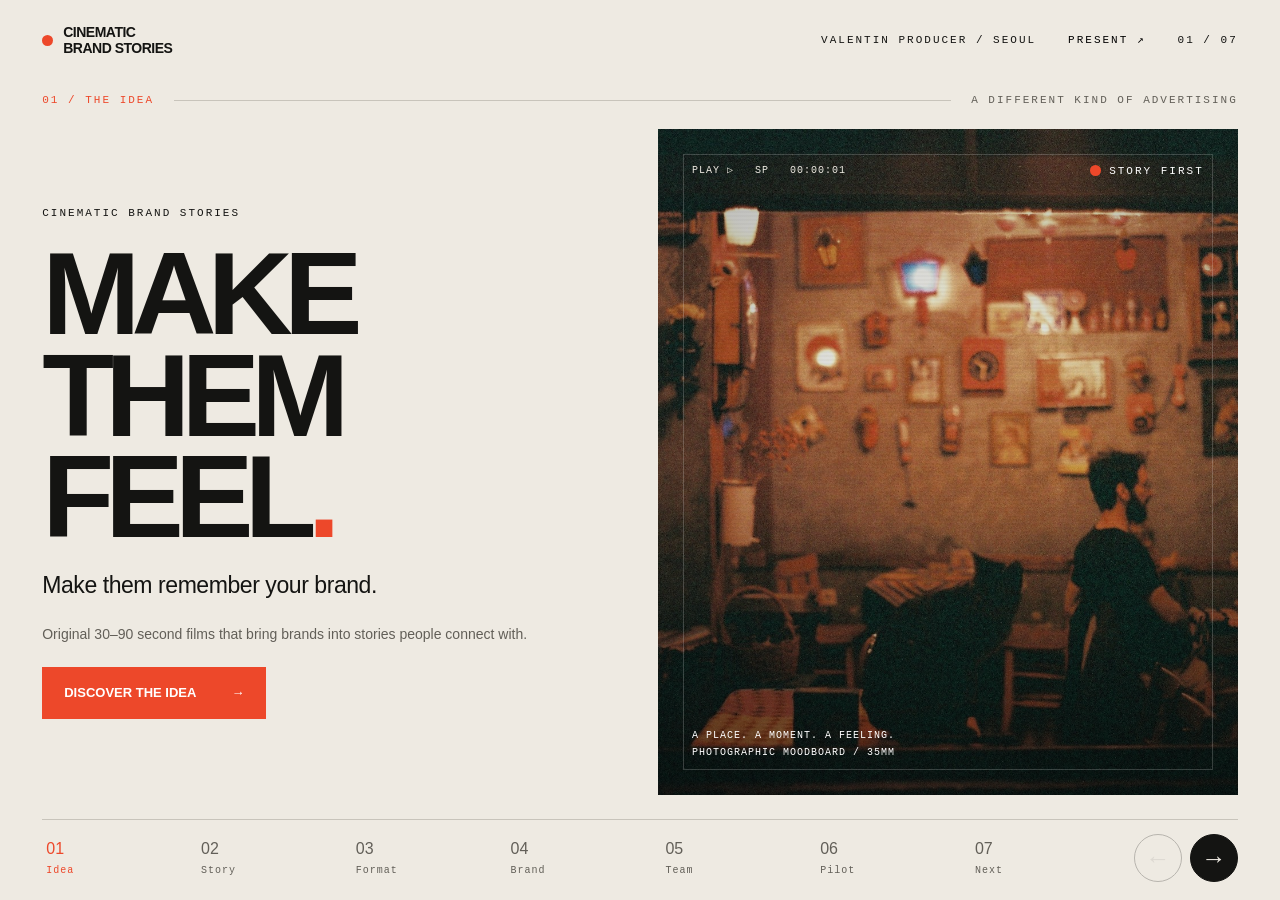
==== commit 83407942: "Credit Valentin Rodin and Yuri Sheg in team section" ====
--- a/cinematic-stories/index.html
+++ b/cinematic-stories/index.html
@@ -106,7 +106,7 @@
 <article class="work-card" data-work="0"><div class="work-visual"><div class="frame"></div><span class="placeholder-symbol" aria-hidden="true">＋</span><span class="placeholder-label">Your film goes here</span></div><h3>Film 01</h3><span class="work-type">Emotional storytelling</span></article><article class="work-card" data-work="1"><div class="work-visual"><div class="frame"></div><span class="placeholder-symbol" aria-hidden="true">＋</span><span class="placeholder-label">Your film goes here</span></div><h3>Film 02</h3><span class="work-type">Character & connection</span></article><article class="work-card" data-work="2"><div class="work-visual"><div class="frame"></div><span class="placeholder-symbol" aria-hidden="true">＋</span><span class="placeholder-label">Your film goes here</span></div><h3>Film 03</h3><span class="work-type">Brand personality</span></article>
 </div><p class="small">Portfolio slots — ready for selected films and references.</p><p class="bottom-note lede">One complete story. Your brand at its heart.</p></section>
 <section class="slide brand-slide" aria-label="Brand understanding"><div class="section-top mono"><span>04 / YOUR BRAND</span><div class="rule"></div><span>Identity before ideas</span></div><div class="brand-layout"><div class="brand-sidebar"><h2>YOUR BRAND.<br><span class="red">YOUR WORLD.</span></h2><p class="small">We understand the brand before we write the story.</p><div class="brand-selector" role="tablist" aria-label="Explore your brand" aria-orientation="vertical"><button type="button" id="brand-tab-0" role="tab" aria-selected="true" aria-controls="brand-panel-0" tabindex="0" data-brand="0"><span class="mono">01</span>Visual style<b aria-hidden="true">↗</b></button><button type="button" id="brand-tab-1" role="tab" aria-selected="false" aria-controls="brand-panel-1" tabindex="-1" data-brand="1"><span class="mono">02</span>Mood & tone<b aria-hidden="true">↗</b></button><button type="button" id="brand-tab-2" role="tab" aria-selected="false" aria-controls="brand-panel-2" tabindex="-1" data-brand="2"><span class="mono">03</span>Target audience<b aria-hidden="true">↗</b></button><button type="button" id="brand-tab-3" role="tab" aria-selected="false" aria-controls="brand-panel-3" tabindex="-1" data-brand="3"><span class="mono">04</span>Products<b aria-hidden="true">↗</b></button><button type="button" id="brand-tab-4" role="tab" aria-selected="false" aria-controls="brand-panel-4" tabindex="-1" data-brand="4"><span class="mono">05</span>Brand story<b aria-hidden="true">↗</b></button><button type="button" id="brand-tab-5" role="tab" aria-selected="false" aria-controls="brand-panel-5" tabindex="-1" data-brand="5"><span class="mono">06</span>Distinctive qualities<b aria-hidden="true">↗</b></button></div></div><div class="brand-content"><div id="brand-panel-0" role="tabpanel" aria-labelledby="brand-tab-0" tabindex="0"><p class="eyebrow">Choose a visual language</p><div class="look-grid"><figure class="look-card"><div class="film-photo warm vhs"><img src="media/cafe-film.jpg" alt="Warm café captured on film" width="1200" height="800" loading="lazy" decoding="async"><span class="photo-corners" aria-hidden="true"></span></div><figcaption><div><h3>Retro / VHS</h3><p>Soft colour. Tape texture. Lived-in moments.</p></div><div class="swatches" aria-hidden="true"><i style="background:#42291b"></i><i style="background:#a17a52"></i><i style="background:#d8c3a1"></i></div></figcaption></figure><figure class="look-card"><div class="film-photo neon"><img src="media/neon-film.jpg" alt="A night street with neon signs photographed on film" width="1200" height="800" loading="lazy" decoding="async"><span class="photo-corners" aria-hidden="true"></span></div><figcaption><div><h3>Neon nights</h3><p>Electric colour. Reflections. After-dark energy.</p></div><div class="swatches" aria-hidden="true"><i style="background:#391430"></i><i style="background:#d45643"></i><i style="background:#278995"></i></div></figcaption></figure><figure class="look-card"><div class="film-photo noir"><img src="media/noir-film.jpg" alt="A moody night street with a parked car and pools of light" width="1200" height="800" loading="lazy" decoding="async"><span class="photo-corners" aria-hidden="true"></span></div><figcaption><div><h3>Quiet noir</h3><p>Deep shadows. Stillness. Cinematic tension.</p></div><div class="swatches" aria-hidden="true"><i style="background:#191e22"></i><i style="background:#60747b"></i><i style="background:#b8c0be"></i></div></figcaption></figure><figure class="look-card"><div class="film-photo faded"><img src="media/golden-hour.jpg" alt="A figure walking along the water in golden-hour light" width="1200" height="800" loading="lazy" decoding="async"><span class="photo-corners" aria-hidden="true"></span></div><figcaption><div><h3>Sunlit naturalism</h3><p>Available light. Open space. Human scale.</p></div><div class="swatches" aria-hidden="true"><i style="background:#6e675d"></i><i style="background:#b89563"></i><i style="background:#ded1b1"></i></div></figcaption></figure></div><p class="panel-note">Four directions. One brand identity. Tap Mood & tone to explore the feeling.</p></div><div id="brand-panel-1" role="tabpanel" aria-labelledby="brand-tab-1" tabindex="0" hidden><p class="eyebrow">Choose the feeling</p><div class="look-grid"><figure class="look-card"><div class="film-photo warm"><img src="media/first-date.jpg" alt="An intimate café conversation" width="1200" height="800" loading="lazy" decoding="async"><span class="photo-corners" aria-hidden="true"></span></div><figcaption><div><h3>Intimate</h3><p>Close. Quiet. Connected.</p></div><div class="swatches" aria-hidden="true"><i style="background:#33231c"></i><i style="background:#ac7751"></i><i style="background:#d8baa0"></i></div></figcaption></figure><figure class="look-card"><div class="film-photo warm vhs"><img src="media/memory.jpg" alt="Coffee and an old photograph" width="1200" height="800" loading="lazy" decoding="async"><span class="photo-corners" aria-hidden="true"></span></div><figcaption><div><h3>Nostalgic</h3><p>Tender. Familiar. Bittersweet.</p></div><div class="swatches" aria-hidden="true"><i style="background:#42382d"></i><i style="background:#b6966a"></i><i style="background:#dfd2b4"></i></div></figcaption></figure><figure class="look-card"><div class="film-photo neon"><img src="media/neon-film.jpg" alt="A lively neon-lit city street" width="1200" height="800" loading="lazy" decoding="async"><span class="photo-corners" aria-hidden="true"></span></div><figcaption><div><h3>Electric</h3><p>Bold. Restless. Full of possibility.</p></div><div class="swatches" aria-hidden="true"><i style="background:#171923"></i><i style="background:#c84245"></i><i style="background:#7e9ab5"></i></div></figcaption></figure><figure class="look-card"><div class="film-photo faded"><img src="media/golden-hour.jpg" alt="A person on the shore at sunset" width="1200" height="800" loading="lazy" decoding="async"><span class="photo-corners" aria-hidden="true"></span></div><figcaption><div><h3>Hopeful</h3><p>Light. Spacious. Forward-looking.</p></div><div class="swatches" aria-hidden="true"><i style="background:#4c5a60"></i><i style="background:#bb9675"></i><i style="background:#e3d2ab"></i></div></figcaption></figure></div><p class="panel-note">The same brand can feel different through light, distance, pacing, and performance.</p></div><div id="brand-panel-2" role="tabpanel" aria-labelledby="brand-tab-2" tabindex="0" hidden><p class="eyebrow">People before demographics</p><h3 class="panel-heading">Who are we talking to?</h3><p class="small">Their routines, relationships, and the moments they care about.</p><div class="look-grid two-large"><figure class="look-card"><div class="film-photo faded"><img src="media/reunion.jpg" alt="Friends talking over coffee" width="1200" height="800" loading="lazy" decoding="async"><span class="photo-corners" aria-hidden="true"></span></div><figcaption><div><h3>Everyday connection</h3><p>Friends. Rituals. Shared moments.</p></div><div class="swatches" aria-hidden="true"><i style="background:#35453c"></i><i style="background:#9b775f"></i><i style="background:#cec3ac"></i></div></figcaption></figure><figure class="look-card"><div class="film-photo neon"><img src="media/neon-film.jpg" alt="People in a city street after dark" width="1200" height="800" loading="lazy" decoding="async"><span class="photo-corners" aria-hidden="true"></span></div><figcaption><div><h3>After-hours culture</h3><p>City life. Night walks. Discovery.</p></div><div class="swatches" aria-hidden="true"><i style="background:#281b29"></i><i style="background:#c76353"></i><i style="background:#586873"></i></div></figcaption></figure></div><p class="panel-note">The audience shapes the characters, setting, and rhythm.</p></div><div id="brand-panel-3" role="tabpanel" aria-labelledby="brand-tab-3" tabindex="0" hidden><p class="eyebrow">Objects with a role</p><h3 class="panel-heading">The product belongs in the scene.</h3><p class="small">We find the action that makes it meaningful—not just a close-up.</p><div class="look-grid two-large"><figure class="look-card"><div class="film-photo warm"><img src="media/memory.jpg" alt="A coffee cup next to a photograph" width="1200" height="800" loading="lazy" decoding="async"><span class="photo-corners" aria-hidden="true"></span></div><figcaption><div><h3>A sensory trigger</h3><p>A familiar taste brings a memory back.</p></div><div class="swatches" aria-hidden="true"><i style="background:#4f4330"></i><i style="background:#af8e61"></i><i style="background:#dfcfb4"></i></div></figcaption></figure><figure class="look-card"><div class="film-photo faded"><img src="media/first-date.jpg" alt="Two people sitting in a café" width="1200" height="800" loading="lazy" decoding="async"><span class="photo-corners" aria-hidden="true"></span></div><figcaption><div><h3>A reason to stay</h3><p>One more coffee. One more conversation.</p></div><div class="swatches" aria-hidden="true"><i style="background:#413126"></i><i style="background:#9c795b"></i><i style="background:#d7bf9f"></i></div></figcaption></figure></div><p class="panel-note">The product helps something happen in the story.</p></div><div id="brand-panel-4" role="tabpanel" aria-labelledby="brand-tab-4" tabindex="0" hidden><p class="eyebrow">Past → present → possibility</p><h3 class="panel-heading">What made the brand who it is?</h3><p class="small">An origin, a place, a ritual, or a belief can become the story’s starting point.</p><div class="look-grid two-large"><figure class="look-card"><div class="film-photo warm vhs"><img src="media/cafe-film.jpg" alt="A real analog photograph of a café" width="1200" height="800" loading="lazy" decoding="async"><span class="photo-corners" aria-hidden="true"></span></div><figcaption><div><h3>A place with a history</h3><p>The atmosphere people come back for.</p></div><div class="swatches" aria-hidden="true"><i style="background:#362719"></i><i style="background:#9a784e"></i><i style="background:#d6bc96"></i></div></figcaption></figure><figure class="look-card"><div class="film-photo warm"><img src="media/memory.jpg" alt="An old photo alongside coffee" width="1200" height="800" loading="lazy" decoding="async"><span class="photo-corners" aria-hidden="true"></span></div><figcaption><div><h3>A ritual passed on</h3><p>A small detail with a personal history.</p></div><div class="swatches" aria-hidden="true"><i style="background:#3b3126"></i><i style="background:#a78962"></i><i style="background:#dfd0ae"></i></div></figcaption></figure></div><p class="panel-note">We turn a brand truth into a human moment.</p></div><div id="brand-panel-5" role="tabpanel" aria-labelledby="brand-tab-5" tabindex="0" hidden><p class="eyebrow">Specific beats generic</p><h3 class="panel-heading">The detail only your brand has.</h3><p class="small">A distinctive ingredient, space, service, or attitude gives the story its signature.</p><div class="look-grid two-large"><figure class="look-card"><div class="film-photo warm"><img src="media/cafe-film.jpg" alt="A warm café interior with reflections" width="1200" height="800" loading="lazy" decoding="async"><span class="photo-corners" aria-hidden="true"></span></div><figcaption><div><h3>A recognisable world</h3><p>Architecture, light, and a particular atmosphere.</p></div><div class="swatches" aria-hidden="true"><i style="background:#33271d"></i><i style="background:#98744b"></i><i style="background:#dac29f"></i></div></figcaption></figure><figure class="look-card"><div class="film-photo warm vhs"><img src="media/memory.jpg" alt="A coffee cup as part of a personal still life" width="1200" height="800" loading="lazy" decoding="async"><span class="photo-corners" aria-hidden="true"></span></div><figcaption><div><h3>A signature detail</h3><p>A flavour, an object, a ritual.</p></div><div class="swatches" aria-hidden="true"><i style="background:#3c3328"></i><i style="background:#b49568"></i><i style="background:#ded0b3"></i></div></figcaption></figure></div><p class="panel-note">A story that feels unmistakably yours.</p></div></div></div><div class="brand-footer"><p class="small">A story rooted in what makes your brand unique.</p><button class="plain credits-button" id="show-credits">Photo references ↗</button></div></section>
-<section class="slide" aria-label="Our team and process"><div class="section-top mono"><span>05 / THE TEAM</span><div class="rule"></div><span>From first idea to final frame</span></div><h2>ONE SMALL TEAM.<br><span class="red">THE WHOLE FILM.</span></h2><p class="lede">A complete creative process, with fewer moving parts.</p><div class="process"><div><span class="mono">01 →</span><strong>Concept</strong></div><div><span class="mono">02 →</span><strong>Script</strong></div><div><span class="mono">03 →</span><strong>Pre-production</strong></div><div><span class="mono">04 →</span><strong>Shoot</strong></div><div><span class="mono">05 →</span><strong>Edit</strong></div></div><div class="team-bottom illustrated-team"><figure class="production-photo"><div class="film-photo faded"><img src="media/on-set.jpg" alt="A filmmaker operating a camera at golden hour" width="1200" height="800" loading="lazy" decoding="async"><span class="photo-corners" aria-hidden="true"></span></div><figcaption class="mono">FROM FIRST IDEA TO FINAL FRAME</figcaption></figure><div><div class="role-list"><span>Creative development</span><span>Directing</span><span>Acting / Modeling</span><span>Shooting</span><span>Editing</span></div><p class="small" style="margin-top:16px">We can also appear in the film. Flexible production, efficient resources, and a cinematic approach.</p></div></div><p class="bottom-note small">The deliverable: one original cinematic commercial, from concept to finished film.</p></section>
+<section class="slide" aria-label="Our team and process"><div class="section-top mono"><span>05 / THE TEAM</span><div class="rule"></div><span>From first idea to final frame</span></div><h2>ONE SMALL TEAM.<br><span class="red">THE WHOLE FILM.</span></h2><p class="lede">A complete creative process, with fewer moving parts.</p><div class="process"><div><span class="mono">01 →</span><strong>Concept</strong></div><div><span class="mono">02 →</span><strong>Script</strong></div><div><span class="mono">03 →</span><strong>Pre-production</strong></div><div><span class="mono">04 →</span><strong>Shoot</strong></div><div><span class="mono">05 →</span><strong>Edit</strong></div></div><div class="team-bottom illustrated-team"><figure class="production-photo"><div class="film-photo faded"><img src="media/on-set.jpg" alt="A filmmaker operating a camera at golden hour" width="1200" height="800" loading="lazy" decoding="async"><span class="photo-corners" aria-hidden="true"></span></div><figcaption class="mono">FROM FIRST IDEA TO FINAL FRAME</figcaption></figure><div><p class="eyebrow" style="margin-bottom:14px">Producer &amp; Actor — Valentin Rodin<br>Actor &amp; Director — Yuri Sheg</p><div class="role-list"><span>Creative development</span><span>Directing</span><span>Acting / Modeling</span><span>Shooting</span><span>Editing</span></div><p class="small" style="margin-top:16px">We can also appear in the film. Flexible production, efficient resources, and a cinematic approach.</p></div></div><p class="bottom-note small">The deliverable: one original cinematic commercial, from concept to finished film.</p></section>
 <section class="slide" aria-label="The pilot offer"><div class="section-top mono"><span>06 / THE PILOT</span><div class="rule"></div><span>See the idea become a film</span></div><div class="pilot"><div class="hero-copy"><h2>LET’S MAKE<br><span class="red">THE FIRST ONE.</span></h2><div class="checklist"><p><span>01</span>Choose one brand together.</p><p><span>02</span>Explore several concepts.</p><p><span>03</span>Select one story.</p><p><span>04</span>Produce one finished film.</p></div><div class="pilot-infographic" aria-label="Concept to script to finished film"><div><svg viewBox="0 0 24 24" fill="none" stroke="currentColor" stroke-width="1.4" stroke-linecap="round" stroke-linejoin="round" aria-hidden="true"><path d="m12 2 2.8 7.2L22 12l-7.2 2.8L12 22l-2.8-7.2L2 12l7.2-2.8Z"/></svg><span>IDEA</span></div><b>→</b><div><svg viewBox="0 0 24 24" fill="none" stroke="currentColor" stroke-width="1.4" stroke-linecap="round" stroke-linejoin="round" aria-hidden="true"><rect x="5" y="3" width="14" height="18" rx="1"/><path d="M8 7h8M8 11h8M8 15h5"/></svg><span>SCRIPT</span></div><b>→</b><div><svg viewBox="0 0 24 24" fill="none" stroke="currentColor" stroke-width="1.4" stroke-linecap="round" stroke-linejoin="round" aria-hidden="true"><rect x="3" y="4" width="18" height="16" rx="1"/><path d="m9 8 7 4-7 4Z"/></svg><span>FINAL FILM</span></div></div><p class="small">A proof of concept to evaluate—and a first case study to build on.</p></div><div class="pilot-card"><p class="eyebrow">First pilot / Our offer</p><div class="zero">0<span style="font-size:.3em;letter-spacing:-2px"> fee</span></div><h3>No production fee<br>charged by our team.</h3><p class="small">Concept, script, directing, shooting, acting if needed, and editing.</p><p class="small">Any external costs and the project scope are agreed together before production.</p></div></div></section>
 <section class="slide last" aria-label="Partnership and next step"><div class="section-top mono"><span>07 / WHAT’S NEXT</span><div class="rule"></div><span>Build something together</span></div><h2>YOUR BRAND INSIGHT.<br>OUR FILMCRAFT.<br><span class="red">A NEW POSSIBILITY.</span></h2><div class="partner"><div class="partner-box"><p class="eyebrow">The agency</p><h3>Brand & business.</h3><p>You bring brand understanding, client relationships, and business needs.</p></div><div class="cross">×</div><div class="partner-box"><p class="eyebrow">Creative Film Team</p><h3>Story & production.</h3><p>We turn those needs into a story and deliver the finished film.</p></div></div><p class="small">If the pilot works, we develop the format for other clients—with budgets, scale, and commercial terms agreed per project.</p><div class="closing"><div><p class="lede"><strong>Let’s choose a brand for the first pilot.</strong></p><p class="small" style="margin-top:8px">Watch. Feel. Remember. <span class="red">“That was an ad.”</span></p></div><a class="cta" href="../index.html">MEET THE PRODUCER <span>↗</span></a></div></section>
 </main><footer class="nav"><nav class="chapters" aria-label="Chapters"><button aria-label="Chapter 1: Idea" aria-current="step">01<span>Idea</span></button><button aria-label="Chapter 2: Story" aria-current="false">02<span>Story</span></button><button aria-label="Chapter 3: Format" aria-current="false">03<span>Format</span></button><button aria-label="Chapter 4: Brand" aria-current="false">04<span>Brand</span></button><button aria-label="Chapter 5: Team" aria-current="false">05<span>Team</span></button><button aria-label="Chapter 6: Pilot" aria-current="false">06<span>Pilot</span></button><button aria-label="Chapter 7: Next" aria-current="false">07<span>Next</span></button></nav><div class="arrows"><button id="prev" aria-label="Previous chapter" disabled>←</button><button id="next" aria-label="Next chapter">→</button></div></footer>
